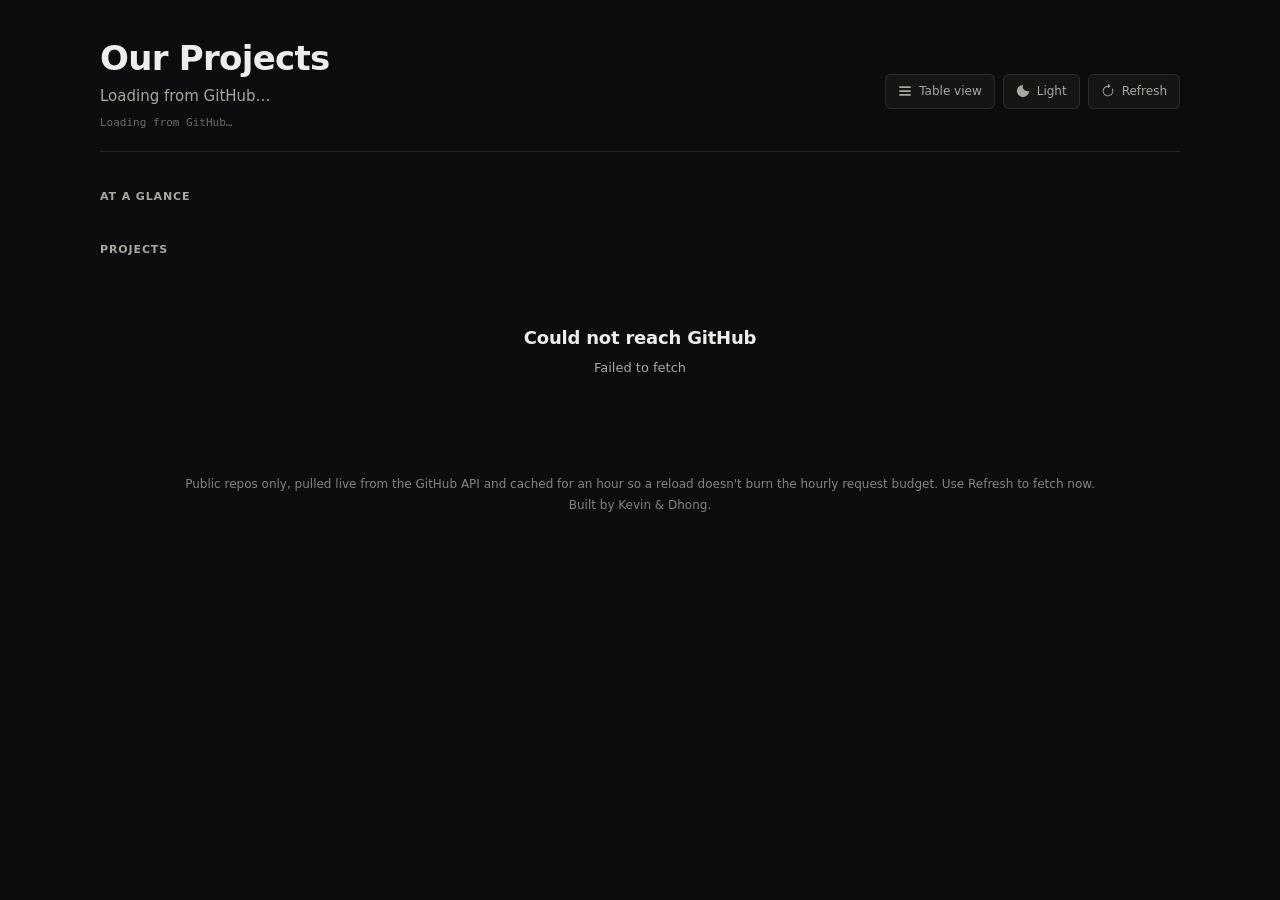
==== index.html @ b4f54a97 "Add an Install button, and the worker it needs to work The button is the feature; the service worker" ====
<!DOCTYPE html>
<html lang="en" data-theme="dark">
<head>
<meta charset="utf-8">
<meta name="viewport" content="width=device-width, initial-scale=1">
<title>Our Projects</title>
<link rel="stylesheet" href="styles.css">
<!-- Installable as an app. All paths are relative so this works from the
     GitHub Pages subpath and from file:// alike. -->
<link rel="manifest" href="manifest.json">
<link rel="icon" href="icons/icon.svg" type="image/svg+xml">
<link rel="icon" href="icons/favicon-32.png" sizes="32x32">
<link rel="apple-touch-icon" href="icons/apple-touch-icon.png">
<meta name="theme-color" content="#131820">
<script>
  // Applied before first paint so the saved theme never flashes.
  try {
    var savedTheme = localStorage.getItem("dashboard.theme.v1");
    if (savedTheme === "light" || savedTheme === "dark") {
      document.documentElement.setAttribute("data-theme", savedTheme);
    }
  } catch (e) {}
</script>
</head>
<body>
<div class="wrap">

  <header class="hero">
    <div class="hero-inner">
      <div>
        <h1>Our Projects</h1>
        <p class="sub" id="subtitle">Loading from GitHub&hellip;</p>
      </div>
      <div class="hero-actions">
        <button class="btn" id="viewToggle" type="button" aria-pressed="false">
          <svg viewBox="0 0 16 16" fill="currentColor" aria-hidden="true"><path d="M1.5 2.5h13v2h-13zM1.5 7h13v2h-13zM1.5 11.5h13v2h-13z"/></svg>
          <span id="viewLabel">Table view</span>
        </button>
        <button class="btn" id="themeToggle" type="button">
          <svg viewBox="0 0 16 16" fill="currentColor" aria-hidden="true"><path d="M8 1a7 7 0 1 0 7 7 5.5 5.5 0 0 1-7-7z"/></svg>
          <span id="themeLabel">Light</span>
        </button>
        <button class="btn" id="refresh" type="button" title="Discard the cache and fetch fresh data">
          <svg viewBox="0 0 16 16" fill="currentColor" aria-hidden="true">
            <path d="M8 3a5 5 0 1 0 4.546 2.914.5.5 0 0 1 .908-.417A6 6 0 1 1 8 2z"/>
            <path d="M8 4.466V.534a.25.25 0 0 1 .41-.192l2.36 1.966c.12.1.12.284 0 .384L8.41 4.658A.25.25 0 0 1 8 4.466z"/>
          </svg>
          <span id="refreshLabel">Refresh</span>
        </button>
        <!-- Hidden until beforeinstallprompt fires, which only happens when a
             service worker is registered and the app is not already installed.
             So it stays invisible on iOS, in Firefox, and inside the installed
             app itself, rather than offering an install that cannot happen. -->
        <button class="btn" id="install" type="button" hidden
                title="Install this dashboard as an app">
          <svg viewBox="0 0 16 16" fill="currentColor" aria-hidden="true">
            <path d="M8 1.5a.5.5 0 0 1 .5.5v6.79l2.15-2.14a.5.5 0 0 1 .7.7l-3 3a.5.5 0 0 1-.7 0l-3-3a.5.5 0 1 1 .7-.7L7.5 8.79V2a.5.5 0 0 1 .5-.5z"/>
            <path d="M2.5 10a.5.5 0 0 1 .5.5v2h10v-2a.5.5 0 0 1 1 0v2a1 1 0 0 1-1 1H3a1 1 0 0 1-1-1v-2a.5.5 0 0 1 .5-.5z"/>
          </svg>
          <span>Install</span>
        </button>
      </div>
    </div>
    <p class="hero-metrics" id="heroMetrics" hidden></p>
    <!-- Own element on purpose: renderStats() overwrites #heroMetrics wholesale
         on every re-render, so anything appended there gets clobbered. -->
    <p class="hero-meter" id="meter" hidden></p>
  </header>

  <section id="peopleSection" hidden>
    <div class="sec-head"><h2>Who we are</h2></div>
    <div class="people-grid" id="peopleGrid"></div>
  </section>

  <section id="statsSection">
    <div class="sec-head"><h2>At a glance</h2></div>
    <div class="stats divided" id="stats"></div>
  </section>

  <section id="langSection" hidden>
    <div class="sec-head">
      <h2>Languages we use</h2>
      <span class="hint">by number of repos</span>
    </div>
    <div class="panel">
      <div class="langbar" id="langbar" role="img" aria-label="Language distribution"></div>
      <div class="legend" id="langlegend"></div>
    </div>
  </section>

  <section id="activitySection" hidden>
    <div class="sec-head">
      <h2>Recent activity</h2>
      <span class="hint" id="activityHint"></span>
    </div>
    <div class="panel"><ul class="feed" id="feed"></ul></div>
  </section>

  <section id="projectsSection">
    <div class="sec-head">
      <h2>Projects</h2>
      <span class="hint" id="resultCount"></span>
    </div>

    <div class="controls" id="controls" hidden>
      <div class="chips" id="chips" role="group" aria-label="Filter projects by person"></div>
      <div class="grow">
        <label class="sr-only" for="sort">Sort projects</label>
        <select id="sort">
          <option value="updated">Newest first</option>
          <option value="stars">Most stars</option>
          <option value="name">Name A–Z</option>
        </select>
        <input id="search" type="search" placeholder="Search projects…  ( / )" aria-label="Search projects">
      </div>
    </div>

    <!-- Outside anything render() rewrites, so a deep-link message survives the
         re-render markCollaborations() triggers a second after load. -->
    <p class="notice" id="notice" hidden></p>

    <div id="cards" class="grid"></div>
    <div id="tableWrap" hidden></div>
    <div id="state"></div>
    <p class="sr-only" id="live" role="status" aria-live="polite"></p>
  </section>

  <p class="note">
    Public repos only, pulled live from the GitHub API and cached for an hour
    so a reload doesn't burn the hourly request budget. Use Refresh to fetch now.
    <br>Built by Kevin &amp; Dhong.
  </p>
</div>

<dialog id="modal" aria-labelledby="modalTitle">
  <div class="modal-card">
    <div class="modal-head">
      <div>
        <h2 id="modalTitle"></h2>
        <p class="modal-sub" id="modalSub"></p>
      </div>
      <button class="modal-close" id="modalClose" type="button" aria-label="Close project details">&#10005;</button>
    </div>
    <div class="modal-body" id="modalBody"></div>
    <div class="modal-foot">
      <a class="btn" id="modalLink" href="#" target="_blank" rel="noopener">
        Open on GitHub
        <svg viewBox="0 0 16 16" fill="currentColor" aria-hidden="true"><path d="M6 2h8v8h-2V5.4L5.4 12 4 10.6 10.6 4H6z"/></svg>
      </a>
    </div>
  </div>
</dialog>

<script src="js/util.js"></script>
<script src="js/markdown.js"></script>
<script>
(function () {
  "use strict";

  // ── Edit this list to add or remove people ────────────────────────────
  var USERS = ["growtopia8911-star", "utexasdhong"];
  var NICKNAMES = { "growtopia8911-star": "Kevin", "utexasdhong": "Dhong" };
  // ──────────────────────────────────────────────────────────────────────

  // Budget knobs. GitHub allows 60 unauthenticated requests per hour per IP,
  // so every optional fetch is capped and cached.
  var CONTRIB_LIMIT = 10;   // repos we check for "built together"
  var ACTIVITY_REPOS = 8;   // repos we pull commits from for the feed
  var ACTIVITY_PER_REPO = 5;
  var FEED_LIMIT    = 15;   // commits shown in the activity feed
  var POOL_SIZE     = 3;    // concurrent requests

  // "Working on it right now" is inferred from how recently someone pushed —
  // there is no presence API to ask, and no backend to run one. A push inside
  // ACTIVE_WINDOW means they're probably still at their desk in that repo.
  // The window is deliberately wide: people push in bursts, not continuously.
  var ACTIVE_WINDOW = 30 * 60 * 1000;
  // Relative times re-render on this interval. It is pure clock arithmetic
  // against timestamps already in memory — it never refetches, so it costs
  // nothing against the 60/hour budget.
  var TICK_MS       = 60 * 1000;
  // One cold load costs ~22 of the 60 requests allowed per hour, so the cache
  // window is deliberately long: without it, three page opens exhaust the
  // budget. The Refresh button is the escape hatch when data must be current.
  var TTL           = 60 * 60 * 1000;
  var TTL_README    = 60 * 60 * 1000;
  // Commits are the exception to the hour: presence is computed from them, so
  // caching them for longer than ACTIVE_WINDOW hides a push for its whole
  // "working on it" window and the badge never appears. Must stay well under
  // ACTIVE_WINDOW. Costs ACTIVITY_REPOS requests on a reload past this age,
  // not the ~22 of a cold load, because everything else is still cached.
  var TTL_ACTIVITY  = 5 * 60 * 1000;

  var SERIES = ["--s1","--s2","--s3","--s4","--s5","--s6","--s7","--s8"];
  var PIN_KEY = "dashboard.pins.v1";
  var THEME_KEY = "dashboard.theme.v1";
  var CACHE_PREFIX = "ghcache:";
  // Deliberately outside the ghcache: namespace. Refresh deletes every ghcache:
  // key, and the budget reading is exactly what you still want to see after a
  // refresh that hit the wall.
  var RATE_KEY = "dashboard.rate.v1";
  // Writes to the URL are debounced: the search box fires per keystroke, and
  // Safari throws once a page changes history state more than 100 times in 30s.
  var URL_DEBOUNCE = 300;

  var repos = [];
  var activity = [];        // recent commits, newest first — feeds both the feed and presence
  var profiles = {};
  var contributorsCache = {};
  var langColors = {};      // language name -> SERIES var, filled by renderLanguages
  var pins = loadPins();
  var activeFilter = "all";
  var sortMode = "updated";
  var query = "";
  var tableMode = false;
  var rateLimited = false;
  // Second filter axis, independent of activeFilter so "Dhong's Python repos"
  // is expressible: null, or {k:"lang"|"topic", v:"Python"}.
  var activeTag = null;
  var rate = loadRate();    // {limit, remaining, reset, at} off the last response we saw
  var restoring = false;    // true while the URL is being applied, so we don't echo it back
  var pendingRepo = null;   // deep-linked repo, opened once repos actually land
  var openFull = null;      // full_name of the repo the modal is showing, or null

  var $ = function (id) { return document.getElementById(id); };

  function nick(login) { return NICKNAMES[login] || login; }

  function num(n) { return (n || 0).toLocaleString(); }

  function ago(iso) {
    var t = new Date(iso).getTime();
    if (!t) return "—";
    var diff = (Date.now() - t) / 1000;
    if (diff < 60) return "just now";
    if (diff < 3600) return Math.max(1, Math.round(diff / 60)) + "m ago";
    if (diff < 86400) return Math.round(diff / 3600) + "h ago";
    if (diff < 2592000) return Math.round(diff / 86400) + "d ago";
    if (diff < 31536000) return Math.round(diff / 2592000) + "mo ago";
    return Math.round(diff / 31536000) + "y ago";
  }

  function years(iso) {
    var t = new Date(iso).getTime();
    if (!t) return "—";
    var y = (Date.now() - t) / 31536000000;
    if (y < 1) return Math.max(1, Math.round(y * 12)) + " mo";
    return (y < 10 ? Math.round(y * 10) / 10 : Math.round(y)) + " yr";
  }

  // ── storage ───────────────────────────────────────────────────────────
  function loadPins() {
    try {
      var v = JSON.parse(localStorage.getItem(PIN_KEY) || "[]");
      return Array.isArray(v) ? v : [];
    } catch (e) { return []; }
  }
  function savePins() {
    try { localStorage.setItem(PIN_KEY, JSON.stringify(pins)); } catch (e) {}
  }
  function isPinned(full) { return pins.indexOf(full) !== -1; }

  function loadRate() {
    try {
      var v = JSON.parse(localStorage.getItem(RATE_KEY) || "null");
      return (v && typeof v.limit === "number") ? v : null;
    } catch (e) { return null; }
  }
  function saveRate() {
    try { localStorage.setItem(RATE_KEY, JSON.stringify(rate)); } catch (e) {}
  }

  // parseInt, not `||` — "0" is a truthy string but 0 is a falsy number, and
  // "0 requests left" is the one reading that matters most.
  function intOr(v, fallback) {
    if (v === null || v === undefined || v === "") return fallback;
    var n = parseInt(v, 10);
    return isNaN(n) ? fallback : n;
  }

  function reposURL(u) {
    return "https://api.github.com/users/" + u + "/repos?sort=updated&per_page=100&type=owner";
  }

  // Read-only on purpose. cacheGet DELETES anything past its TTL, so reading
  // the age through it would evict the entry as a side effect of displaying it.
  function cacheStamp(url) {
    try {
      var raw = localStorage.getItem(CACHE_PREFIX + url);
      if (!raw) return null;
      var t = JSON.parse(raw).t;
      return typeof t === "number" ? t : null;
    } catch (e) { return null; }
  }

  // The oldest of the per-user repo lists. Every cached URL has its own
  // timestamp and its own TTL, so one number is always a simplification —
  // the oldest is the honest one, since the page is only as fresh as its
  // stalest half.
  function oldestStamp() {
    var out = null;
    USERS.forEach(function (u) {
      var t = cacheStamp(reposURL(u));
      if (t === null) return;
      if (out === null || t < out) out = t;
    });
    return out;
  }

  function cacheGet(url, ttl) {
    try {
      var raw = localStorage.getItem(CACHE_PREFIX + url);
      if (!raw) return undefined;
      var o = JSON.parse(raw);
      if (Date.now() - o.t > ttl) { localStorage.removeItem(CACHE_PREFIX + url); return undefined; }
      return o.v;
    } catch (e) { return undefined; }
  }
  function cacheSet(url, v) {
    var s;
    try { s = JSON.stringify({ t: Date.now(), v: v }); } catch (e) { return; }
    if (s.length > 1500000) return;          // don't blow the localStorage quota
    try {
      localStorage.setItem(CACHE_PREFIX + url, s);
    } catch (e) {
      try {                                   // full? drop our own keys and retry once
        Object.keys(localStorage).forEach(function (k) {
          if (k.indexOf(CACHE_PREFIX) === 0) localStorage.removeItem(k);
        });
        localStorage.setItem(CACHE_PREFIX + url, s);
      } catch (e2) {}
    }
  }

  // ── shareable URL ─────────────────────────────────────────────────────
  // Everything lives in the hash, never the query string. A file:// document
  // has an opaque origin, and history.replaceState with a URL throws
  // SecurityError there; a fragment is the one part of the URL that can always
  // be rewritten, over file:// and over the Pages subpath alike.
  //
  //   #who=utexasdhong&lang=Python&sort=stars&q=wordle&view=table&repo=owner/name
  //
  // Pins are deliberately absent: they are per-device localStorage, so sharing
  // them would send a link that means something different to whoever opens it.

  function readURL() {
    var out = {};
    var h = String(location.hash || "").replace(/^#/, "");
    if (!h) return out;
    h.split("&").forEach(function (pair) {
      if (!pair) return;
      var i = pair.indexOf("=");
      var k = i === -1 ? pair : pair.slice(0, i);
      var v = i === -1 ? "" : pair.slice(i + 1);
      // A hand-edited URL can carry a malformed escape, and decodeURIComponent
      // throws on those. Drop the key rather than keeping the raw text: a
      // half-typed "%E0%A4" is not a search anyone meant to run.
      try { out[k] = decodeURIComponent(v.replace(/\+/g, " ")); } catch (e) {}
    });
    return out;
  }

  // "/" is legal and unambiguous inside a fragment — the separator here is "&"
  // — so a repo link stays readable instead of shipping %2F to whoever opens it.
  function enc(s) { return encodeURIComponent(s).replace(/%2F/g, "/"); }

  function setHash(body) {
    var target = body ? "#" + body : "";
    try {
      history.replaceState(null, "", target || (location.pathname + location.search));
      return;
    } catch (e) {}
    // file://, or Safari past its 100-changes-per-30s cap. A fragment
    // navigation is same-document, so this never reloads the page.
    try { location.replace(target || "#"); } catch (e2) {}
  }

  function writeURL() {
    urlTimer = null;
    var parts = [];
    if (activeFilter !== "all") parts.push("who=" + enc(activeFilter));
    if (activeTag) parts.push((activeTag.k === "lang" ? "lang=" : "topic=") + enc(activeTag.v));
    if (sortMode !== "updated") parts.push("sort=" + enc(sortMode));
    if (query.trim()) parts.push("q=" + enc(query.trim()));
    if (tableMode) parts.push("view=table");
    // esc() is HTML escaping, not URL escaping — it would leave the slash in
    // "owner/name" and any & or = untouched. This is the URL side of the fence.
    if (openFull) parts.push("repo=" + enc(openFull));
    setHash(parts.join("&"));
  }

  var urlTimer = null;
  function scheduleURL() {
    if (restoring) return;
    if (urlTimer) clearTimeout(urlTimer);
    urlTimer = setTimeout(writeURL, URL_DEBOUNCE);
  }

  // Runs once, before load(). Nothing else in the page ever writes the control
  // values back from state, so a restored URL would otherwise leave the sort
  // dropdown and search box showing something the grid disagrees with.
  function applyURL() {
    var u = readURL();
    restoring = true;

    if (u.who) activeFilter = u.who;
    if (u.lang) activeTag = { k: "lang", v: u.lang };
    else if (u.topic) activeTag = { k: "topic", v: u.topic.toLowerCase() };
    if (u.sort === "stars" || u.sort === "name" || u.sort === "updated") sortMode = u.sort;
    if (u.q) query = u.q;
    if (u.view === "table") tableMode = true;
    if (u.repo) pendingRepo = u.repo;

    $("sort").value = sortMode;
    $("search").value = query;
    $("viewToggle").setAttribute("aria-pressed", String(tableMode));
    $("viewLabel").textContent = tableMode ? "Card view" : "Table view";

    restoring = false;
  }

  // ── network ───────────────────────────────────────────────────────────
  function rateErr() { var e = new Error("ratelimit"); e.code = "ratelimit"; return e; }

  // The budget is free to read: GitHub lists X-RateLimit-* in
  // Access-Control-Expose-Headers on every api.github.com response, including
  // the 403 that tells you you're out, and Access-Control-Allow-Origin is *,
  // so it works from file:// too. Asking /rate_limit instead would be a whole
  // extra request to learn something already in our hands.
  function noteRate(r) {
    var lim = intOr(r.headers.get("x-ratelimit-limit"), null);
    var rem = intOr(r.headers.get("x-ratelimit-remaining"), null);
    var res = intOr(r.headers.get("x-ratelimit-reset"), null);
    if (lim === null || rem === null) return;
    // reset is UNIX SECONDS. Treating it as ms yields a countdown in the
    // millions of minutes — it renders fine and passes every syntax check.
    rate = { limit: lim, remaining: rem, reset: res === null ? null : res * 1000, at: Date.now() };
    saveRate();
    renderMeter();
  }

  function getJSON(url, opts) {
    opts = opts || {};
    var ttl = opts.ttl || TTL;
    var hit = cacheGet(url, ttl);
    if (hit !== undefined) return Promise.resolve(hit);
    // Once we're throttled, stop spending requests on the optional extras.
    if (rateLimited && opts.optional) return Promise.reject(rateErr());

    return fetch(url, { headers: { "Accept": "application/vnd.github+json" } })
      .then(function (r) {
        // Before the throw, not after: the 403 is the response carrying
        // "remaining: 0" and the real reset time, and it is exactly the moment
        // the reader wants a number.
        noteRate(r);
        if (r.status === 403 || r.status === 429) { rateLimited = true; throw rateErr(); }
        if (r.status === 404) {
          var e404 = new Error("notfound"); e404.code = "notfound"; e404.url = url; throw e404;
        }
        // 204: repo with no contributor data. 409: empty repo, no commits yet.
        // Both are "nothing here", and caching that saves a request on refresh.
        if (r.status === 204 || r.status === 409) return [];
        if (!r.ok) throw new Error("HTTP " + r.status);
        return r.json();
      })
      .then(function (v) { cacheSet(url, v); return v; });
  }

  // raw.githubusercontent.com is not part of the API rate limit, so READMEs
  // are effectively free when the file is where we expect it.
  function getText(url, ttl) {
    var hit = cacheGet(url, ttl);
    if (hit !== undefined) return Promise.resolve(hit);
    return fetch(url).then(function (r) {
      if (!r.ok) throw new Error("HTTP " + r.status);
      return r.text();
    }).then(function (v) { cacheSet(url, v); return v; });
  }

  function pool(items, worker, limit) {
    return new Promise(function (resolve) {
      var results = new Array(items.length), i = 0, active = 0, done = 0;
      if (!items.length) return resolve(results);
      function pump() {
        while (active < limit && i < items.length) {
          (function (idx) {
            active++;
            Promise.resolve().then(function () { return worker(items[idx], idx); })
              .then(function (v) { results[idx] = v; }, function () { results[idx] = null; })
              .then(function () {
                active--; done++;
                if (done === items.length) resolve(results); else pump();
              });
          })(i++);
        }
      }
      pump();
    });
  }

  // ── load ──────────────────────────────────────────────────────────────
  function load() {
    $("cards").innerHTML = new Array(6).fill('<div class="skeleton"></div>').join("");
    $("stats").innerHTML = new Array(4).fill('<div class="skeleton"></div>').join("");
    // The skeletons live in #cards, which render() hides in table mode. A
    // shared #view=table link, and every Refresh taken from the table, would
    // otherwise load against a blank page.
    $("cards").hidden = false;
    $("tableWrap").hidden = true;
    renderMeter();

    var jobs = USERS.map(function (u) {
      return Promise.all([
        getJSON("https://api.github.com/users/" + u),
        getJSON(reposURL(u))
      ]).then(function (res) {
        profiles[u] = res[0];
        return (res[1] || []).map(function (r) { r._owner = u; return r; });
      });
    });

    // Returned so the Refresh button can re-enable itself once this settles.
    return Promise.all(jobs)
      .then(function (lists) {
        repos = [].concat.apply([], lists);
        renderPeople();
        renderMeter();
        if (!repos.length) { $("stats").innerHTML = ""; return showEmpty(); }
        renderStats();
        renderLanguages();
        renderChips();
        render();
        // openRepo() reads the `repos` array, so a deep link can only be
        // honoured here — anywhere earlier and it is a silent no-op.
        if (pendingRepo) {
          var want = pendingRepo;
          pendingRepo = null;
          // Guarded: this runs inside load()'s promise chain, so anything that
          // throws in here would otherwise be caught by .catch(showError) and
          // replace the whole page with "Could not reach GitHub" — a bad link
          // must not be able to look like a network failure.
          try { openRepo(want); } catch (e) {
            showNotice('Could not open <b>' + esc(want) + '</b> from that link.');
          }
        }
        // Extras run after first paint so the page is never blocked on them.
        loadActivity();
        markCollaborations();
      })
      .catch(showError);
  }

  // ── who worked together ───────────────────────────────────────────────
  // A repo counts as shared when someone else in USERS shows up in its
  // contributor list. Capped at CONTRIB_LIMIT most-recent repos.
  function markCollaborations() {
    if (USERS.length < 2) return;
    var queue = repos.slice()
      .sort(function (a, b) { return pushed(b) - pushed(a); })
      .slice(0, CONTRIB_LIMIT);
    var changed = false;

    pool(queue, function (repo) {
      return fetchContributors(repo.full_name).then(function (list) {
        var logins = (list || []).map(function (c) { return (c.login || "").toLowerCase(); });
        var others = USERS.filter(function (u) {
          return u.toLowerCase() !== repo._owner.toLowerCase()
            && logins.indexOf(u.toLowerCase()) !== -1;
        });
        if (others.length) { repo._together = [repo._owner].concat(others); changed = true; }
      }).catch(function () {});
    }, POOL_SIZE).then(function () {
      if (changed) { renderChips(); render(); }
    });
  }

  function fetchContributors(full) {
    if (contributorsCache[full]) return Promise.resolve(contributorsCache[full]);
    return getJSON("https://api.github.com/repos/" + full + "/contributors?per_page=20",
                   { optional: true })
      .then(function (list) { contributorsCache[full] = list || []; return contributorsCache[full]; });
  }

  // ── activity feed ─────────────────────────────────────────────────────
  // /users/:u/events/public looks cheaper (one call per person), but GitHub
  // serves a trimmed PushEvent payload for these accounts — ref/head/before
  // with no commits array — so it can't supply commit messages at all.
  // /repos/:full/commits does, and we cap it to the most recently pushed repos.
  function loadActivity() {
    var targets = repos.slice()
      .sort(function (a, b) { return pushed(b) - pushed(a); })
      .slice(0, ACTIVITY_REPOS);

    pool(targets, function (repo) {
      return getJSON("https://api.github.com/repos/" + repo.full_name +
                     "/commits?per_page=" + ACTIVITY_PER_REPO,
                     { optional: true, ttl: TTL_ACTIVITY })
        .then(function (list) { return { repo: repo, commits: list || [] }; })
        .catch(function () { return { repo: repo, commits: [] }; });
    }, POOL_SIZE).then(function (results) {
      var feed = [];
      (results || []).filter(Boolean).forEach(function (res) {
        (res.commits || []).forEach(function (c) {
          var detail = c.commit || {};
          var who = detail.author || {};
          feed.push({
            login: (c.author && c.author.login) || "",
            name: c.author && c.author.login ? nick(c.author.login) : (who.name || "unknown"),
            avatar: (c.author && c.author.avatar_url) ||
                    (profiles[res.repo._owner] || {}).avatar_url || "",
            repo: res.repo.full_name,
            url: c.html_url || res.repo.html_url,
            message: String(detail.message || "").split("\n")[0],
            at: who.date || (detail.committer || {}).date
          });
        });
      });

      feed.sort(function (a, b) { return new Date(b.at) - new Date(a.at); });
      activity = feed;
      renderActivity(feed.slice(0, FEED_LIMIT));
      renderPresence();
    });
  }

  // ── who's working right now ───────────────────────────────────────────
  // Their most recent commit, if it landed inside ACTIVE_WINDOW. `activity`
  // is sorted newest-first, so the first entry matching a login is their
  // latest — if that one is already too old, nothing older can qualify.
  // Commits GitHub can't attribute to an account have no login and are
  // skipped; there is no way to tell who pushed them.
  function activeNow(login) {
    if (!login) return null;
    for (var i = 0; i < activity.length; i++) {
      var c = activity[i];
      if (c.login !== login) continue;
      var t = new Date(c.at).getTime();
      if (!t) return null;
      return (Date.now() - t <= ACTIVE_WINDOW) ? c : null;
    }
    return null;
  }

  function renderPresence() {
    var slots = document.querySelectorAll("[data-live-for]");
    for (var i = 0; i < slots.length; i++) {
      var el = slots[i];
      var c = activeNow(el.getAttribute("data-live-for"));
      if (!c) { el.innerHTML = ""; el.hidden = true; continue; }
      el.innerHTML =
        '<span class="live-dot" aria-hidden="true"></span>' +
        '<span class="live-what">Working on ' +
          '<a href="https://github.com/' + esc(c.repo) + '" target="_blank" rel="noopener">' +
            esc(c.repo.split("/").pop()) + '</a></span>' +
        '<time class="live-when" datetime="' + esc(c.at) + '" data-ago="' + esc(c.at) + '">' +
          esc(ago(c.at)) + '</time>';
      el.hidden = false;
    }
  }

  // Relative times go stale while the page sits open. Re-render them from the
  // timestamps already in memory, and re-check presence so someone who stops
  // pushing drops off on their own. No network involved.
  function tick() {
    renderPresence();
    renderMeter();
    var nodes = document.querySelectorAll("[data-ago]");
    for (var i = 0; i < nodes.length; i++) {
      nodes[i].textContent = ago(nodes[i].getAttribute("data-ago"));
    }
  }

  function renderActivity(list) {
    $("activitySection").hidden = false;
    if (!list.length) {
      $("feed").innerHTML = '<li class="act"><p class="muted-line">' +
        (rateLimited
          ? "Activity is unavailable right now — GitHub is rate-limiting anonymous requests."
          : "No commits found yet.") + '</p></li>';
      $("activityHint").textContent = "";
      return;
    }
    $("activityHint").textContent = "latest " + list.length + " commits";
    $("feed").innerHTML = list.map(function (c) {
      return '<li class="act">' +
        '<img class="act-av" src="' + esc(c.avatar || "") + '" alt="" loading="lazy">' +
        '<div class="act-body">' +
          '<p class="act-msg"><a href="' + esc(c.url) + '" target="_blank" rel="noopener">' +
            esc(c.message || "(no commit message)") + '</a></p>' +
          '<p class="act-meta"><b>' + esc(c.name) + '</b>' +
            '<span class="repo">' + esc(c.repo) + '</span>' +
            '<span class="when" data-ago="' + esc(c.at) + '">' + esc(ago(c.at)) + '</span></p>' +
        '</div></li>';
    }).join("");
  }

  // ── render pieces ─────────────────────────────────────────────────────
  function pushed(r) { return new Date(r.pushed_at || r.updated_at).getTime() || 0; }

  function renderPeople() {
    var cards = USERS.map(function (u) {
      var p = profiles[u] || {};
      return '<article class="person">' +
        '<img class="person-av" src="' + esc(p.avatar_url || "") + '" alt="' + esc(nick(u)) + '" loading="lazy">' +
        '<div class="person-body">' +
          '<h3 class="person-name">' + esc(nick(u)) + '</h3>' +
          '<a class="person-login" href="' + esc(p.html_url || ("https://github.com/" + u)) +
            '" target="_blank" rel="noopener">@' + esc(u) + '</a>' +
          '<div class="person-live" data-live-for="' + esc(u) + '" hidden></div>' +
          '<p class="person-bio">' + esc(p.bio || "No bio on GitHub yet.") + '</p>' +
          '<div class="person-stats">' +
            '<div><span class="n">' + num(p.public_repos) + '</span><span class="k">Repos</span></div>' +
            '<div><span class="n">' + num(p.followers) + '</span><span class="k">Followers</span></div>' +
            '<div><span class="n">' + esc(years(p.created_at)) + '</span><span class="k">On GitHub</span></div>' +
          '</div>' +
        '</div></article>';
    }).join("");

    $("peopleGrid").innerHTML = cards;
    $("peopleSection").hidden = false;
    $("subtitle").textContent =
      USERS.map(nick).join(" & ") + " — everything we've built, pulled live from GitHub.";
  }

  function renderStats() {
    var stars = repos.reduce(function (n, r) { return n + (r.stargazers_count || 0); }, 0);
    var langs = new Set(repos.map(function (r) { return r.language; }).filter(Boolean));
    var newest = repos.slice().sort(function (a, b) { return pushed(b) - pushed(a); })[0];

    var tiles = [
      { label: "Projects", value: repos.length, foot: USERS.map(function (u) {
          return nick(u) + " " + repos.filter(function (r) { return r._owner === u; }).length;
        }).join(" · ") },
      { label: "Languages", value: langs.size, foot: Array.from(langs).slice(0, 3).join(", ") || "—" },
      { label: "Stars", value: num(stars), foot: stars === 0 ? "early days" : "across all repos" },
      { label: "Last push", value: newest ? ago(newest.pushed_at || newest.updated_at) : "—",
        foot: newest ? newest.name : "" }
    ];

    $("stats").innerHTML = tiles.map(function (t) {
      return '<div class="tile"><div class="label">' + esc(t.label) + '</div>' +
             '<div class="value">' + esc(t.value) + '</div>' +
             '<div class="foot">' + esc(t.foot) + '</div></div>';
    }).join("");

    // Same totals, restated in the header — it earns the space the old
    // "Live from GitHub" badge was taking up.
    var bits = [repos.length + (repos.length === 1 ? " project" : " projects"),
                langs.size + (langs.size === 1 ? " language" : " languages")];
    if (stars) bits.push(num(stars) + (stars === 1 ? " star" : " stars"));
    if (newest) bits.push("updated " + ago(newest.pushed_at || newest.updated_at));
    $("heroMetrics").textContent = bits.join("  ·  ");
    $("heroMetrics").hidden = false;
  }

  // Free: the age comes from timestamps already sitting in localStorage, the
  // budget from headers already on responses we already made. Rate limiting is
  // this page's main failure mode and was previously invisible until it broke.
  function renderMeter() {
    var el = $("meter");
    if (!el) return;
    var bits = [];

    if (rateLimited) {
      bits.push("Rate-limited by GitHub");
    } else {
      var stamp = oldestStamp();
      if (stamp === null) bits.push(repos.length ? "Live from GitHub" : "Loading from GitHub…");
      else if (Date.now() - stamp < 60000) bits.push("Fresh from GitHub");
      else bits.push("Data from " + ago(new Date(stamp).toISOString()));
    }

    if (rate && typeof rate.limit === "number") {
      var line = rate.remaining + " of " + rate.limit + " requests left";
      if (rate.reset && rate.reset > Date.now()) {
        line += ", resets in " + Math.max(1, Math.round((rate.reset - Date.now()) / 60000)) + "m";
      }
      bits.push(line);
    }

    el.textContent = bits.join("  ·  ");
    el.hidden = false;
    // A cold load costs ~22 of the 60, so below that the next one cannot finish.
    el.classList.toggle("low", rateLimited ||
      !!(rate && typeof rate.remaining === "number" && rate.remaining < 22));
  }

  // #notice sits outside everything render() rewrites, so a deep-link message
  // survives the re-render markCollaborations() fires a second after load.
  function showNotice(html) {
    var el = $("notice");
    if (!el) return;
    el.innerHTML = html;
    el.hidden = false;
  }
  function hideNotice() {
    var el = $("notice");
    if (el) { el.innerHTML = ""; el.hidden = true; }
  }

  function renderLanguages() {
    var counts = {};
    repos.forEach(function (r) {
      if (r.language) counts[r.language] = (counts[r.language] || 0) + 1;
    });
    var entries = Object.keys(counts).map(function (k) { return [k, counts[k]]; })
      .sort(function (a, b) { return b[1] - a[1]; });
    if (!entries.length) return;

    if (entries.length > 8) {
      var rest = entries.slice(7).reduce(function (n, e) { return n + e[1]; }, 0);
      entries = entries.slice(0, 7).concat([["Other", rest]]);
    }
    var total = entries.reduce(function (n, e) { return n + e[1]; }, 0);

    // Remember the assignment so repo cards can tint their language dot to
    // match this legend. Languages folded into "Other" get no entry and fall
    // back to the muted dot colour in CSS.
    langColors = {};
    entries.forEach(function (e, i) {
      if (e[0] !== "Other") langColors[e[0]] = SERIES[i];
    });

    $("langbar").innerHTML = entries.map(function (e, i) {
      return '<span style="flex:' + e[1] + ';background:var(' + SERIES[i] + ')"></span>';
    }).join("");
    $("langbar").setAttribute("aria-label",
      "Language distribution: " + entries.map(function (e) { return e[0] + " " + e[1]; }).join(", "));

    // The legend carries the text labels, so colour is never the only cue.
    $("langlegend").innerHTML = entries.map(function (e, i) {
      var pct = Math.round(e[1] / total * 100);
      var inner = '<span class="dot" style="background:var(' + SERIES[i] + ')"></span><b>' +
                  esc(e[0]) + '</b> <span class="c">' + e[1] + ' · ' + pct + '%</span>';
      // "Other" is a bucket this function invents above, not a language any
      // repo can be filtered by.
      if (e[0] === "Other") return '<span class="legend-item">' + inner + '</span>';
      return '<button type="button" class="legend-item" data-lang="' + esc(e[0]) +
             '" aria-pressed="' + isTag("lang", e[0]) + '">' + inner + '</button>';
    }).join("");

    $("langSection").hidden = false;
  }

  function renderChips() {
    var defs = [{ key: "all", label: "All" }];
    USERS.forEach(function (u) { defs.push({ key: u, label: nick(u) }); });
    if (repos.some(function (r) { return r._together; })) {
      defs.push({ key: "together", label: "Built together" });
    }
    if (pins.length) defs.push({ key: "pinned", label: "Pinned" });
    // A shared link can name a chip the page has not built yet: "Built
    // together" only exists once markCollaborations() settles, a second after
    // load, and "Pinned" only on a device that has pins. Without this, the
    // reset below silently ate the link before it could ever be honoured.
    if (!defs.some(function (d) { return d.key === activeFilter; })) {
      if (activeFilter === "together") defs.push({ key: "together", label: "Built together" });
      else if (activeFilter === "pinned") defs.push({ key: "pinned", label: "Pinned" });
    }
    if (!defs.some(function (d) { return d.key === activeFilter; })) activeFilter = "all";

    $("chips").innerHTML = defs.map(function (d) {
      // Counts respect the active tag too, or a chip reading "Dhong 8" sits
      // above a grid showing 4 and looks broken.
      var n = repos.filter(function (r) {
        return matchesFilter(r, d.key) && matchesTag(r);
      }).length;
      return '<button class="chip" type="button" data-key="' + esc(d.key) + '" aria-pressed="' +
             (activeFilter === d.key) + '">' + esc(d.label) +
             ' <span class="count">' + n + '</span></button>';
    }).join("") + tagChip();

    $("controls").hidden = false;
  }

  // The second filter axis, shown as its own removable chip so it is obvious
  // that two filters are stacked rather than one having replaced the other.
  function tagChip() {
    if (!activeTag) return "";
    var swatch = activeTag.k === "lang"
      ? '<span class="lang-dot"' + langDot(activeTag.v) + '></span>'
      : '<span class="hash" aria-hidden="true">#</span>';
    return '<button class="chip tagchip" type="button" data-cleartag="1" aria-pressed="true">' +
      swatch + esc(activeTag.v) +
      ' <span class="x" aria-hidden="true">&#10005;</span>' +
      '<span class="sr-only"> — remove this filter</span></button>';
  }

  function matchesFilter(r, key) {
    if (key === "all") return true;
    if (key === "together") return !!r._together;
    if (key === "pinned") return isPinned(r.full_name);
    return r._owner === key;
  }

  // Independent of matchesFilter: the two compose, so "Dhong" + "Python" means
  // Dhong's Python repos rather than one filter cancelling the other.
  function matchesTag(r) {
    if (!activeTag) return true;
    var want = activeTag.v.toLowerCase();
    if (activeTag.k === "lang") return String(r.language || "").toLowerCase() === want;
    return (r.topics || []).some(function (t) { return String(t).toLowerCase() === want; });
  }

  function isTag(kind, value) {
    return !!(activeTag && activeTag.k === kind &&
              activeTag.v.toLowerCase() === String(value).toLowerCase());
  }

  function setTag(t) {
    activeTag = t;
    hideNotice();
    renderChips();
    renderLanguages();
    render();
    scheduleURL();
  }

  function visible() {
    var q = query.trim().toLowerCase();
    var list = repos.filter(function (r) {
      if (!matchesFilter(r, activeFilter)) return false;
      if (!matchesTag(r)) return false;
      if (!q) return true;
      return (r.name + " " + (r.description || "") + " " + (r.language || "") + " " +
              ((r.topics || []).join(" ")))
        .toLowerCase().indexOf(q) !== -1;
    });

    list.sort(function (a, b) {
      if (sortMode === "stars") {
        var d = (b.stargazers_count || 0) - (a.stargazers_count || 0);
        if (d) return d;
        return pushed(b) - pushed(a);
      }
      if (sortMode === "name") return a.name.localeCompare(b.name, undefined, { sensitivity: "base" });
      return pushed(b) - pushed(a);
    });

    // Pinned projects always float to the top, keeping their relative order.
    var pinned = list.filter(function (r) { return isPinned(r.full_name); });
    var rest = list.filter(function (r) { return !isPinned(r.full_name); });
    return pinned.concat(rest);
  }

  // A bookmark, not a star — the star belongs to the stargazer count, and one
  // glyph meaning two things is exactly what makes a UI look careless.
  var PIN_ON  = '<svg viewBox="0 0 16 16" fill="currentColor" aria-hidden="true"><path d="M4 2h8v12l-4-3.2L4 14z"/></svg>';
  var PIN_OFF = '<svg viewBox="0 0 16 16" fill="none" stroke="currentColor" stroke-width="1.4" stroke-linejoin="round" aria-hidden="true"><path d="M4.7 2.7h6.6v10.6L8 10.8l-3.3 2.5z"/></svg>';
  var GH_ICON = '<svg viewBox="0 0 16 16" fill="currentColor" aria-hidden="true"><path d="M6 2h8v8h-2V5.4L5.4 12 4 10.6 10.6 4H6z"/></svg>';
  var STAR_ICON = '<svg viewBox="0 0 16 16" fill="currentColor" aria-hidden="true"><path d="M8 1.3l2.05 4.15 4.58.67-3.31 3.23.78 4.56L8 11.76l-4.1 2.15.78-4.56L1.37 6.12l4.58-.67z"/></svg>';
  var FORK_ICON = '<svg viewBox="0 0 16 16" fill="none" stroke="currentColor" stroke-width="1.4" stroke-linecap="round" aria-hidden="true"><circle cx="4" cy="3.6" r="1.6"/><circle cx="12" cy="3.6" r="1.6"/><circle cx="8" cy="12.4" r="1.6"/><path d="M4 5.2v1.3a2 2 0 0 0 2 2h4a2 2 0 0 0 2-2V5.2M8 8.5v2.3"/></svg>';

  // hasOwnProperty, not a bare lookup: a language literally named "constructor"
  // would otherwise inherit a truthy value off Object.prototype.
  function langDot(lang) {
    var v = Object.prototype.hasOwnProperty.call(langColors, lang) ? langColors[lang] : null;
    return v ? ' style="background:var(' + v + ')"' : '';
  }

  function render() {
    var list = visible();
    $("state").innerHTML = "";
    $("resultCount").textContent =
      list.length + (list.length === 1 ? " project" : " projects") +
      (list.length !== repos.length ? " of " + repos.length : "");
    $("live").textContent = "Showing " + list.length + " of " + repos.length + " projects.";

    if (!list.length) {
      $("cards").innerHTML = "";
      $("tableWrap").innerHTML = "";
      // The tag can arrive from a hand-edited URL, so esc() it before echoing.
      var why = "No projects match that filter.";
      if (activeTag) {
        why = (activeTag.k === "lang" ? "No projects in " : "No projects tagged ") +
              esc(activeTag.v) + " match the rest of the filter.";
      }
      $("state").innerHTML = '<div class="state"><h3>Nothing here yet</h3>' +
        '<p>' + why + '</p></div>';
      return;
    }

    if (tableMode) {
      $("cards").hidden = true;
      $("tableWrap").hidden = false;
      $("tableWrap").innerHTML =
        '<div class="panel"><div class="table-scroll"><table><thead><tr>' +
        '<th>Project</th><th class="hide-sm">Owner</th><th>Language</th>' +
        '<th>Stars</th><th>Last push</th></tr></thead><tbody>' +
        list.map(function (r) {
          return '<tr><td class="name">' +
            (isPinned(r.full_name) ? '<span class="pinmark" aria-hidden="true">' + PIN_ON +
               '</span> <span class="sr-only">Pinned. </span>' : '') +
            '<a href="' + esc(r.html_url) + '" target="_blank" rel="noopener">' + esc(r.name) + '</a>' +
            (r._together ? ' <span class="badge together">Together</span>' : '') +
            '</td><td class="hide-sm">' + esc(nick(r._owner)) + '</td><td>' +
            esc(r.language || "—") + '</td><td>' + num(r.stargazers_count) + '</td><td>' +
            esc(ago(r.pushed_at || r.updated_at)) + '</td></tr>';
        }).join("") + '</tbody></table></div></div>';
      return;
    }

    $("cards").hidden = false;
    $("tableWrap").hidden = true;
    $("cards").innerHTML = list.map(function (r) {
      var pinnedNow = isPinned(r.full_name);
      var badge = r._together
        ? '<span class="badge together">Together</span>'
        : '<span class="badge">' + esc(nick(r._owner)) + '</span>';
      return '<article class="card' + (pinnedNow ? ' pinned' : '') + '">' +
        '<div class="card-head">' +
          '<h3 class="card-name"><button type="button" class="card-open" data-full="' +
            esc(r.full_name) + '">' + esc(r.name) + '</button></h3>' + badge +
        '</div>' +
        '<p class="card-desc">' + esc(r.description || "No description yet.") + '</p>' +
        '<ul class="card-meta">' +
          (r.language ? '<li><button type="button" class="lang-btn" data-lang="' +
             esc(r.language) + '" aria-pressed="' + isTag("lang", r.language) +
             '" title="Show only ' + esc(r.language) + ' projects">' +
             '<span class="lang-dot"' + langDot(r.language) + '></span>' +
             esc(r.language) + '</button></li>' : '') +
          (r.stargazers_count ? '<li>' + STAR_ICON + num(r.stargazers_count) +
             '<span class="sr-only"> stars</span></li>' : '') +
          (r.forks_count ? '<li>' + FORK_ICON + num(r.forks_count) +
             '<span class="sr-only"> forks</span></li>' : '') +
          '<li>' + esc(ago(r.pushed_at || r.updated_at)) + '</li>' +
        '</ul>' +
        '<div class="card-foot">' +
          '<button type="button" class="pin" data-pin="' + esc(r.full_name) + '" aria-pressed="' +
            pinnedNow + '">' + (pinnedNow ? PIN_ON : PIN_OFF) +
            (pinnedNow ? "Pinned" : "Pin") + '</button>' +
          '<a class="ghlink" href="' + esc(r.html_url) + '" target="_blank" rel="noopener">GitHub' +
            GH_ICON + '<span class="sr-only"> — opens in a new tab</span></a>' +
        '</div>' +
      '</article>';
    }).join("");
  }

  function showEmpty() {
    $("cards").innerHTML = "";
    $("state").innerHTML = '<div class="state"><h3>No public repos yet</h3>' +
      '<p>Once either of you pushes a public repo, it shows up here automatically.</p></div>';
  }

  function showError(err) {
    $("cards").innerHTML = "";
    $("stats").innerHTML = "";
    var msg;
    if (err && err.code === "ratelimit") {
      msg = '<h3>GitHub is rate-limiting us</h3><p>Anonymous requests are capped at 60 per hour ' +
            'per network. Wait a few minutes and refresh — nothing is broken.</p>';
    } else if (err && err.code === "notfound") {
      msg = '<h3>Username not found</h3><p>Check the spelling in the <code>USERS</code> list ' +
            'near the top of this file.</p>';
    } else {
      msg = '<h3>Could not reach GitHub</h3><p>' + esc(err && err.message ? err.message : "Unknown error") +
            '</p>';
    }
    $("state").innerHTML = '<div class="state">' + msg + '</div>';
  }

  // ── modal ─────────────────────────────────────────────────────────────
  var modal = $("modal");
  var lastTrigger = null;

  function openRepo(full) {
    var repo = repos.filter(function (r) { return r.full_name === full; })[0];
    if (!repo) {
      // Only reachable from a shared link. Returning silently meant a link to a
      // renamed or deleted repo simply did nothing, with nothing said.
      showNotice('Nothing here called <b>' + esc(full) + '</b> — it may have been renamed, ' +
                 'deleted, or made private since that link was shared.');
      return;
    }
    hideNotice();
    openFull = repo.full_name;

    $("modalTitle").textContent = repo.name;
    $("modalSub").textContent = [
      nick(repo._owner),
      repo.language || null,
      "updated " + ago(repo.pushed_at || repo.updated_at)
    ].filter(Boolean).join(" · ");
    $("modalLink").href = repo.html_url;

    var facts = [
      ["Stars", num(repo.stargazers_count)],
      ["Forks", num(repo.forks_count)],
      ["Open issues & PRs", num(repo.open_issues_count)],
      ["Watchers", num(repo.watchers_count)]
    ];

    $("modalBody").innerHTML =
      '<div class="modal-facts divided">' + facts.map(function (f) {
        return '<div class="fact"><div class="n">' + esc(f[1]) + '</div><div class="k">' + esc(f[0]) + '</div></div>';
      }).join("") + '</div>' +
      (repo.description ? '<div class="modal-sec"><h3>About</h3><p class="muted-line">' +
        esc(repo.description) + '</p></div>' : '') +
      '<div class="modal-sec"><h3>Topics</h3>' +
        ((repo.topics && repo.topics.length)
          ? '<ul class="topics">' + repo.topics.map(function (t) {
              return '<li><button type="button" class="topic-btn" data-topic="' + esc(t) +
                     '" aria-pressed="' + isTag("topic", t) + '">' + esc(t) + '</button></li>';
            }).join("") + '</ul>'
          : '<p class="muted-line">No topics yet. Add them under <b>About</b> on the repo ' +
            'page and they turn into filters here.</p>') +
      '</div>' +
      '<div class="modal-sec"><h3>Contributors</h3><div id="modalContribs"><p class="muted-line">Loading…</p></div></div>' +
      '<div class="modal-sec"><h3>Readme</h3><div class="readme" id="modalReadme"><p class="muted-line">Loading…</p></div></div>';

    if (!modal.open) {
      lastTrigger = document.activeElement;
      modal.showModal();
    }
    $("modalBody").scrollTop = 0;
    scheduleURL();

    loadContribs(repo);
    loadReadme(repo);
  }

  function loadContribs(repo) {
    fetchContributors(repo.full_name).then(function (list) {
      var box = $("modalContribs");
      if (!box) return;
      if (!list || !list.length) { box.innerHTML = '<p class="muted-line">No contributor data.</p>'; return; }
      box.innerHTML = '<ul class="contribs">' + list.slice(0, 12).map(function (c) {
        return '<li><a class="contrib" href="' + esc(c.html_url || "#") + '" target="_blank" rel="noopener">' +
          '<img src="' + esc(c.avatar_url || "") + '" alt="" loading="lazy">' +
          esc(c.login || "unknown") + ' <span class="c">' + num(c.contributions) + '</span></a></li>';
      }).join("") + '</ul>';
    }).catch(function () {
      var box = $("modalContribs");
      if (box) box.innerHTML = '<p class="muted-line">' +
        (rateLimited ? "Rate-limited — try again in a few minutes." : "Could not load contributors.") + '</p>';
    });
  }

  function loadReadme(repo) {
    // Try raw.githubusercontent first (no API budget), fall back to the API.
    getText(rawBase(repo) + "README.md", TTL_README)
      .catch(function () {
        return getJSON("https://api.github.com/repos/" + repo.full_name + "/readme",
                       { optional: true, ttl: TTL_README })
          .then(function (d) {
            if (!d || !d.content) throw new Error("empty");
            var bin = atob(String(d.content).replace(/\s/g, ""));
            var bytes = new Uint8Array(bin.length);
            for (var i = 0; i < bin.length; i++) bytes[i] = bin.charCodeAt(i);
            return new TextDecoder("utf-8").decode(bytes);
          });
      })
      .then(function (text) {
        var box = $("modalReadme");
        if (!box) return;
        box.innerHTML = text && text.trim()
          ? markdown(text, repo)
          : '<p class="muted-line">This repo has an empty readme.</p>';
      })
      .catch(function () {
        var box = $("modalReadme");
        if (box) box.innerHTML = '<p class="muted-line">' +
          (rateLimited ? "Rate-limited — try again in a few minutes."
                       : "No readme found for this project.") + '</p>';
      });
  }

  function closeModal() { if (modal.open) modal.close(); }

  $("modalClose").addEventListener("click", closeModal);
  // Backdrop clicks land on the <dialog> itself, not the card inside it.
  modal.addEventListener("click", function (e) { if (e.target === modal) closeModal(); });
  // The single funnel for every close path: the X button, a backdrop click, and
  // the native Esc that bypasses closeModal() entirely.
  modal.addEventListener("close", function () {
    openFull = null;
    scheduleURL();
    // A deep-linked modal has no trigger to return to — activeElement was
    // <body> at load, and focusing that is a no-op that only looks intentional.
    if (lastTrigger && lastTrigger !== document.body && document.contains(lastTrigger)) {
      lastTrigger.focus();
    }
    lastTrigger = null;
  });

  // ── controls ──────────────────────────────────────────────────────────
  $("cards").addEventListener("click", function (e) {
    var open = e.target.closest ? e.target.closest(".card-open") : null;
    if (open) { lastTrigger = open; return openRepo(open.dataset.full); }

    var lang = e.target.closest ? e.target.closest(".lang-btn") : null;
    if (lang) {
      return setTag(isTag("lang", lang.dataset.lang) ? null : { k: "lang", v: lang.dataset.lang });
    }

    var pin = e.target.closest ? e.target.closest(".pin") : null;
    if (pin) {
      var full = pin.dataset.pin;
      var at = pins.indexOf(full);
      if (at === -1) pins.push(full); else pins.splice(at, 1);
      savePins();
      renderChips();
      render();
      // The card jumps to the top of the grid, so move focus to its new button
      // without letting the browser scroll the page out from under the click.
      var again = $("cards").querySelector('.pin[data-pin="' + full.replace(/"/g, '\\"') + '"]');
      if (again) {
        try { again.focus({ preventScroll: true }); } catch (err) { again.focus(); }
      }
    }
  });

  // Delegated, and bound once. renderChips() replaces the whole chip row via
  // innerHTML on every call, so per-chip listeners would have to be re-bound
  // each time — and the tag chip is rebuilt on the same schedule.
  $("chips").addEventListener("click", function (e) {
    var btn = e.target.closest ? e.target.closest(".chip") : null;
    if (!btn) return;
    if (btn.dataset.cleartag) return setTag(null);
    activeFilter = btn.dataset.key;
    hideNotice();
    renderChips();
    render();
    scheduleURL();
  });

  $("langlegend").addEventListener("click", function (e) {
    var btn = e.target.closest ? e.target.closest("[data-lang]") : null;
    if (!btn) return;
    setTag(isTag("lang", btn.dataset.lang) ? null : { k: "lang", v: btn.dataset.lang });
  });

  // The modal body is rebuilt on every open, so this is delegated too.
  $("modalBody").addEventListener("click", function (e) {
    var btn = e.target.closest ? e.target.closest(".topic-btn") : null;
    if (!btn) return;
    var t = btn.dataset.topic;
    // Close first: filtering the grid is pointless while a dialog covers it.
    closeModal();
    setTag(isTag("topic", t) ? null : { k: "topic", v: t });
  });

  $("search").addEventListener("input", function (e) {
    query = e.target.value; render(); scheduleURL();
  });
  $("sort").addEventListener("change", function (e) {
    sortMode = e.target.value; render(); scheduleURL();
  });

  $("viewToggle").addEventListener("click", function () {
    tableMode = !tableMode;
    this.setAttribute("aria-pressed", String(tableMode));
    $("viewLabel").textContent = tableMode ? "Card view" : "Table view";
    render();
    scheduleURL();
  });

  // ── install ───────────────────────────────────────────────────────────
  // Registration is guarded on protocol, not just wrapped in a catch: workers
  // do not run over file:// at all, and opening index.html as a file has to
  // keep working. The path is relative so it resolves under the Pages subpath.
  if ("serviceWorker" in navigator && location.protocol !== "file:") {
    window.addEventListener("load", function () {
      navigator.serviceWorker.register("sw.js").catch(function () {});
    });
  }

  // True when the page is already running as an installed app, which is how
  // the button stays gone for someone who opens it from their home screen or
  // dock. navigator.standalone is the iOS-only spelling of the same thing.
  var installedApp = (window.matchMedia &&
                      window.matchMedia("(display-mode: standalone)").matches) ||
                     navigator.standalone === true;
  var installPrompt = null;

  window.addEventListener("beforeinstallprompt", function (e) {
    // Suppress Chrome's own bar and drive it from the button instead.
    e.preventDefault();
    if (installedApp) return;
    installPrompt = e;
    $("install").hidden = false;
  });

  $("install").addEventListener("click", function () {
    if (!installPrompt) return;
    installPrompt.prompt();
    installPrompt.userChoice["finally"](function () {
      // The event is single-use either way. If they dismiss it and become
      // eligible again, Chrome fires a fresh one and the button comes back.
      installPrompt = null;
      $("install").hidden = true;
    });
  });

  window.addEventListener("appinstalled", function () {
    installedApp = true;
    installPrompt = null;
    $("install").hidden = true;
  });

  // ── keyboard ──────────────────────────────────────────────────────────
  // Deliberately few, and all single keys with no modifier, so nothing here
  // can shadow a browser shortcut.
  document.addEventListener("keydown", function (e) {
    if (e.metaKey || e.ctrlKey || e.altKey || e.isComposing) return;
    var t = e.target;
    var typing = !!t && (t.tagName === "INPUT" || t.tagName === "TEXTAREA" ||
                         t.tagName === "SELECT" || t.isContentEditable);

    if (e.key === "Escape") {
      // Escape has three owners: <dialog>'s native handling, WebKit's
      // clear-on-Escape inside <input type="search">, and this. This listener
      // fires first and while modal.open is still true, so it must stand aside
      // for both of them rather than race.
      if (modal.open || typing) return;
      if (query) {
        query = "";
        $("search").value = "";
        render();
        scheduleURL();
        return;
      }
      if (activeTag) setTag(null);
      return;
    }

    if (typing || modal.open) return;

    // preventDefault, or the "/" lands in the box it just focused — and in
    // Firefox it would also open quick-find.
    if (e.key === "/") { e.preventDefault(); $("search").focus(); $("search").select(); return; }
    if (e.key === "t" || e.key === "T") { $("themeToggle").click(); return; }
    if (e.key === "v" || e.key === "V") { $("viewToggle").click(); return; }
  });

  $("themeToggle").addEventListener("click", function () {
    var nowLight = document.documentElement.getAttribute("data-theme") === "light";
    var next = nowLight ? "dark" : "light";
    document.documentElement.setAttribute("data-theme", next);
    $("themeLabel").textContent = nowLight ? "Light" : "Dark";
    try { localStorage.setItem(THEME_KEY, next); } catch (e) {}
  });

  // The cache window is an hour, so this is the only way to see new data
  // sooner. Drops just our own keys — pins and theme live in the same store.
  $("refresh").addEventListener("click", function () {
    var btn = this;
    try {
      Object.keys(localStorage).forEach(function (k) {
        if (k.indexOf(CACHE_PREFIX) === 0) localStorage.removeItem(k);
      });
    } catch (e) {}
    rateLimited = false;
    contributorsCache = {};
    langColors = {};
    activity = [];
    btn.disabled = true;
    $("refreshLabel").textContent = "Refreshing…";
    // load() catches its own errors, so this settles either way.
    load().then(function () {
      btn.disabled = false;
      $("refreshLabel").textContent = "Refresh";
    });
  });

  // Match the toggle label to the theme restored before paint.
  $("themeLabel").textContent =
    document.documentElement.getAttribute("data-theme") === "light" ? "Dark" : "Light";

  setInterval(tick, TICK_MS);

  // Before load(), so the very first render already reflects a shared link
  // rather than painting the default view and then jumping.
  applyURL();
  load();
})();
</script>
</body>
</html>
---- styles.css ----
/* Colour discipline: the UI chrome is greyscale end to end. The only chromatic
   values on the page are --s1..--s8, and they are reserved for language data.
   If you find yourself reaching for a hue to decorate something, don't. */
:root {
  color-scheme: dark;
  --page:           #0c0c0c;
  --surface:        #151514;
  --surface-2:      #1c1c1a;
  --surface-hover:  #1e1e1c;
  --ink:            #ededea;
  --ink-2:          #a8a7a0;
  --ink-muted:      #85837c;
  --border:         rgba(255,255,255,0.10);
  --border-strong:  rgba(255,255,255,0.20);
  /* Language series — data only, never chrome. */
  --s1:#3987e5; --s2:#d95926; --s3:#199e70; --s4:#c98500;
  --s5:#d55181; --s6:#5a9e30; --s7:#8a7fe0; --s8:#e66767;
  --shadow:         0 1px 2px rgba(0,0,0,.4), 0 8px 24px rgba(0,0,0,.30);
  --radius:         10px;
  --radius-sm:      6px;
  --mono:           ui-monospace, SFMono-Regular, Menlo, Consolas, monospace;
  --ease:           cubic-bezier(.22,.61,.36,1);
}
:root[data-theme="light"] {
  color-scheme: light;
  --page:           #fbfbfa;
  --surface:        #ffffff;
  --surface-2:      #f4f4f2;
  --surface-hover:  #f6f6f4;
  --ink:            #161614;
  --ink-2:          #55544f;
  --ink-muted:      #6e6d68;
  --border:         rgba(20,20,18,0.11);
  --border-strong:  rgba(20,20,18,0.22);
  --s1:#2a78d6; --s2:#c9501f; --s3:#1a8f65; --s4:#a86f00;
  --s5:#c4507a; --s6:#3f7d1c; --s7:#5b4bc4; --s8:#cf3f3e;
  --shadow:         0 1px 2px rgba(20,20,18,.06), 0 8px 24px rgba(20,20,18,.07);
}

* { box-sizing: border-box; }
html { -webkit-text-size-adjust: 100%; }
body {
  margin: 0;
  background: var(--page);
  color: var(--ink);
  font-family: system-ui, -apple-system, "Segoe UI", sans-serif;
  font-size: 13px;
  line-height: 1.55;
  -webkit-font-smoothing: antialiased;
  overflow-x: hidden;
}
.wrap { max-width: 1120px; margin: 0 auto; padding: 0 20px 80px; }

/* Focus is carried by ink, not a hue — the ring has to stay visible in both
   themes without reintroducing a decorative accent colour. */
:where(a, button, input, select, summary, [tabindex]):focus-visible {
  outline: 2px solid var(--ink);
  outline-offset: 2px;
  border-radius: var(--radius-sm);
}
.sr-only {
  position: absolute; width: 1px; height: 1px; padding: 0; margin: -1px;
  overflow: hidden; clip: rect(0 0 0 0); white-space: nowrap; border: 0;
}

/* ---------- hero ---------- */
.hero {
  padding: 40px 0 20px; margin-bottom: 4px;
  border-bottom: 1px solid var(--border);
}
.hero-inner { display: flex; gap: 20px; flex-wrap: wrap; align-items: flex-end; }
h1 {
  font-size: clamp(26px, 4vw, 34px); font-weight: 600; letter-spacing: -0.021em;
  line-height: 1.1; margin: 0;
}
.sub { color: var(--ink-2); font-size: 15px; margin: 8px 0 0; max-width: 54ch; }
.hero-actions { margin-left: auto; display: flex; align-items: center; gap: 8px; flex-wrap: wrap; }
/* Replaces the old decorative "live" pill: same reassurance, actual numbers. */
.hero-metrics {
  margin: 18px 0 0; font-family: var(--mono); font-size: 12px;
  color: var(--ink-muted); font-variant-numeric: tabular-nums;
  overflow-wrap: anywhere;
}
/* Cache age + the GitHub request budget. Rate limiting is this page's main
   failure mode and was previously invisible until it broke. Note the low state
   reaches for weight and brightness, not a warning hue — see the rule up top. */
.hero-meter {
  margin: 5px 0 0; font-family: var(--mono); font-size: 11px;
  color: var(--ink-muted); font-variant-numeric: tabular-nums;
  overflow-wrap: anywhere; opacity: .8;
}
.hero-meter.low { color: var(--ink-2); opacity: 1; font-weight: 500; }

.btn {
  background: var(--surface); color: var(--ink-2);
  border: 1px solid var(--border); border-radius: var(--radius-sm);
  padding: 7px 12px; font: inherit; font-size: 12px; font-weight: 500; cursor: pointer;
  display: inline-flex; align-items: center; gap: 7px; white-space: nowrap;
  transition: background .15s var(--ease), color .15s var(--ease), border-color .15s var(--ease);
}
.btn:hover { background: var(--surface-hover); color: var(--ink); border-color: var(--border-strong); }
.btn:active { transform: translateY(1px); }
.btn svg { width: 14px; height: 14px; flex: none; }

/* ---------- section furniture ---------- */
section { margin-top: 36px; }
.sec-head { display: flex; align-items: baseline; gap: 12px; flex-wrap: wrap; margin-bottom: 14px; }
.sec-head h2 {
  font-size: 11px; font-weight: 600; letter-spacing: 0.08em; text-transform: uppercase;
  color: var(--ink-2); margin: 0;
}
.sec-head .hint { font-size: 12px; color: var(--ink-muted); margin-left: auto; }

.panel {
  background: var(--surface); border: 1px solid var(--border);
  border-radius: var(--radius); padding: 18px;
}

/* A 1px grid gap over a border-coloured background draws the dividers, so
   wrapped rows stay correct without per-child border rules. */
.divided {
  display: grid; gap: 1px; background: var(--border);
  border: 1px solid var(--border); border-radius: var(--radius); overflow: hidden;
}
/* Cleared on error and empty before first paint — don't leave a hairline box. */
.divided:empty { display: none; }
/* Placeholders sit inside the strip, so the strip supplies the edges. */
.divided .skeleton { border: 0; border-radius: 0; height: 76px; }

/* ---------- profile cards ---------- */
.people-grid { display: grid; grid-template-columns: repeat(auto-fit, minmax(min(290px,100%), 1fr)); gap: 12px; }
.person {
  background: var(--surface); border: 1px solid var(--border);
  border-radius: var(--radius); padding: 18px;
  display: flex; gap: 15px; align-items: flex-start;
  transition: border-color .15s var(--ease);
}
.person:hover { border-color: var(--border-strong); }
.person-av {
  width: 54px; height: 54px; border-radius: 50%; flex: none;
  background: var(--surface-2); border: 1px solid var(--border); object-fit: cover;
}
.person-body { min-width: 0; flex: 1; }
.person-name { font-size: 15px; font-weight: 600; letter-spacing: -0.012em; margin: 0; overflow-wrap: anywhere; }
.person-login {
  font-family: var(--mono); font-size: 12px; color: var(--ink-muted);
  text-decoration: none; overflow-wrap: anywhere;
}
.person-login:hover { color: var(--ink-2); text-decoration: underline; text-underline-offset: 2px; }
/* "Working on X" badge — only in the DOM while someone is actually active,
   so [hidden] has to beat the display:flex below. display:flex (not
   inline-flex) so it takes its own row under the login; fit-content keeps it
   hugging its text rather than stretching the card.
   Greyscale like the rest of the chrome: the redesign removed --good and the
   ping animation, so the dot is --ink on pulse rather than a green ping. */
.person-live {
  display: flex; width: fit-content; align-items: center; gap: 7px; margin-top: 9px;
  max-width: 100%; font-size: 12px; font-weight: 600; color: var(--ink-2);
  background: var(--surface-2); border: 1px solid var(--border);
  padding: 4px 10px; border-radius: var(--radius-sm);
}
.person-live[hidden] { display: none; }
.live-dot {
  width: 7px; height: 7px; border-radius: 2px; background: var(--ink); flex: none;
  animation: pulse 2.4s var(--ease) infinite;
}
.live-what { min-width: 0; overflow: hidden; text-overflow: ellipsis; white-space: nowrap; }
.live-what a { color: var(--ink); font-weight: 600; text-decoration: none; }
.live-what a:hover { text-decoration: underline; text-underline-offset: 2px; }
.live-when { font-family: var(--mono); color: var(--ink-muted); font-weight: 500; flex: none; }
.person-bio { font-size: 13px; color: var(--ink-2); margin: 8px 0 0; overflow-wrap: anywhere; }
.person-stats { display: flex; gap: 20px; flex-wrap: wrap; margin-top: 14px; }
.person-stats div { min-width: 0; }
.person-stats .n {
  font-family: var(--mono); font-size: 18px; font-weight: 600; letter-spacing: -0.01em;
  display: block; line-height: 1.2; font-variant-numeric: tabular-nums;
}
.person-stats .k {
  font-size: 11px; color: var(--ink-muted); text-transform: uppercase;
  letter-spacing: 0.07em; font-weight: 500;
}

/* ---------- stat strip ---------- */
.stats { grid-template-columns: repeat(auto-fit, minmax(min(152px,100%), 1fr)); }
.tile { background: var(--surface); padding: 14px 16px; }
.tile .label {
  font-size: 11px; color: var(--ink-muted); text-transform: uppercase;
  letter-spacing: 0.08em; font-weight: 500; margin-bottom: 6px;
}
.tile .value {
  font-family: var(--mono); font-size: 24px; font-weight: 600; letter-spacing: -0.02em;
  line-height: 1.1; font-variant-numeric: tabular-nums; overflow-wrap: anywhere;
}
.tile .foot { font-size: 12px; color: var(--ink-2); margin-top: 4px; overflow-wrap: anywhere; }

/* ---------- language bar ---------- */
.langbar { display: flex; gap: 2px; height: 10px; border-radius: 3px; overflow: hidden; }
.langbar span { display: block; min-width: 3px; }
.legend { display: flex; flex-wrap: wrap; gap: 8px 18px; margin-top: 14px; }
.legend-item { display: flex; align-items: center; gap: 7px; font-size: 12px; color: var(--ink-muted); }
.dot { width: 8px; height: 8px; border-radius: 2px; flex: none; }
.legend-item b { color: var(--ink); font-weight: 500; }
.legend-item .c { font-family: var(--mono); font-variant-numeric: tabular-nums; }
/* Every legend entry except the invented "Other" bucket is a button that
   filters the grid, so the button chrome has to be stripped back to the span
   it replaced and earn its affordance from hover alone. */
button.legend-item {
  background: none; border: 0; padding: 2px 6px; margin: -2px -6px;
  font: inherit; font-size: 12px; cursor: pointer; border-radius: var(--radius-sm);
  transition: background .15s var(--ease);
}
button.legend-item:hover { background: var(--surface-hover); }
button.legend-item:hover b { text-decoration: underline; text-underline-offset: 3px; }
button.legend-item[aria-pressed="true"] { background: var(--surface-2); }
button.legend-item[aria-pressed="true"] b { color: var(--ink); font-weight: 600; }

/* ---------- activity feed ---------- */
.feed { list-style: none; margin: 0; padding: 0; display: flex; flex-direction: column; }
.act { display: flex; gap: 12px; padding: 12px 0; border-top: 1px solid var(--border); min-width: 0; }
.act:first-child { border-top: 0; padding-top: 0; }
.act:last-child { padding-bottom: 0; }
.act-av {
  width: 26px; height: 26px; border-radius: 50%; flex: none;
  background: var(--surface-2); border: 1px solid var(--border);
}
.act-body { min-width: 0; flex: 1; }
.act-msg { margin: 0; font-size: 13px; overflow-wrap: anywhere; }
.act-msg a { color: var(--ink); text-decoration: none; }
.act-msg a:hover { text-decoration: underline; text-underline-offset: 3px; }
.act-meta { margin: 2px 0 0; font-size: 12px; color: var(--ink-muted); display: flex; flex-wrap: wrap; gap: 3px 8px; }
.act-meta b { color: var(--ink-2); font-weight: 500; }
.act-meta .repo {
  font-family: var(--mono); font-size: 11px;
  background: var(--surface-2); border: 1px solid var(--border);
  padding: 1px 6px; border-radius: var(--radius-sm); overflow-wrap: anywhere;
}
.act-meta .when { font-family: var(--mono); font-variant-numeric: tabular-nums; }

/* ---------- controls ---------- */
.controls { display: flex; gap: 10px; flex-wrap: wrap; align-items: center; margin-bottom: 14px; }
.chips { display: flex; gap: 6px; flex-wrap: wrap; }
.chip {
  background: var(--surface); border: 1px solid var(--border); color: var(--ink-2);
  padding: 6px 11px; border-radius: var(--radius-sm); font: inherit; font-size: 12px; font-weight: 500;
  cursor: pointer; display: inline-flex; align-items: center; gap: 7px;
  transition: background .15s var(--ease), color .15s var(--ease), border-color .15s var(--ease);
}
.chip:hover { background: var(--surface-hover); color: var(--ink); }
/* Inverting the chip is unambiguous on its own; no tick glyph needed. */
.chip[aria-pressed="true"] { background: var(--ink); color: var(--page); border-color: var(--ink); }
.chip .count { opacity: .6; font-family: var(--mono); font-variant-numeric: tabular-nums; }
/* The second filter axis. Kept visually distinct from the person chips so it
   reads as "and also this", not as another member of the same set. */
.tagchip { font-family: var(--mono); font-size: 11px; }
.tagchip .lang-dot { width: 7px; height: 7px; }
.tagchip .hash { opacity: .5; }
.tagchip .x { opacity: .55; font-size: 10px; margin-left: 1px; }
.tagchip:hover .x { opacity: 1; }
/* Deep-link failures and other one-off messages. Lives outside everything
   render() rewrites, so it survives the next re-render. */
.notice {
  margin: 0 0 14px; padding: 10px 13px; font-size: 12.5px; color: var(--ink-2);
  background: var(--surface); border: 1px solid var(--border);
  border-radius: var(--radius-sm);
}
.notice b { color: var(--ink); font-weight: 500; font-family: var(--mono); }
.grow { margin-left: auto; display: flex; gap: 8px; flex-wrap: wrap; align-items: center; }
#search, #sort {
  background: var(--surface); border: 1px solid var(--border);
  color: var(--ink); padding: 7px 11px; border-radius: var(--radius-sm);
  font: inherit; font-size: 13px;
  transition: border-color .15s var(--ease);
}
#search { min-width: 200px; flex: 1; }
#search::placeholder { color: var(--ink-muted); }
#search:hover, #sort:hover { border-color: var(--border-strong); }
#sort { cursor: pointer; }

/* ---------- repo cards ---------- */
.grid { display: grid; grid-template-columns: repeat(auto-fill, minmax(min(290px,100%), 1fr)); gap: 12px; }
.card {
  position: relative; background: var(--surface);
  border: 1px solid var(--border); border-radius: var(--radius);
  padding: 15px 16px 11px; display: flex; flex-direction: column; gap: 9px;
  min-width: 0;
  transition: border-color .15s var(--ease), background .15s var(--ease);
}
.card:hover { border-color: var(--border-strong); background: var(--surface-hover); }
.card:has(.card-open:focus-visible) { outline: 2px solid var(--ink); outline-offset: 2px; }
/* Pinned reads as an inset rule rather than a colour, so the greyscale holds. */
.card.pinned { border-color: var(--border-strong); box-shadow: inset 2px 0 0 var(--ink-2); }

.card-head { display: flex; align-items: flex-start; gap: 9px; min-width: 0; }
.card-name { margin: 0; font-size: 0; flex: 1; min-width: 0; }
.card-open {
  background: none; border: 0; padding: 0; margin: 0; cursor: pointer;
  font-family: var(--mono); font-size: 15px; font-weight: 600; letter-spacing: -0.012em;
  color: var(--ink); text-align: left; overflow-wrap: anywhere;
}
.card-open::after { content: ""; position: absolute; inset: 0; z-index: 1; border-radius: inherit; }
.card-open:focus-visible { outline: none; }
.badge {
  font-size: 11px; padding: 2px 7px; border-radius: var(--radius-sm); font-weight: 500;
  border: 1px solid var(--border); color: var(--ink-muted); white-space: nowrap; flex: none;
}
.badge.together { color: var(--ink-2); border-color: var(--border-strong); }
.card-desc { font-size: 13px; color: var(--ink-2); flex: 1; margin: 0; overflow-wrap: anywhere; }
.card-meta {
  display: flex; align-items: center; gap: 5px 13px; flex-wrap: wrap; list-style: none;
  margin: 0; padding: 0; font-size: 12px; color: var(--ink-muted);
  font-family: var(--mono); font-variant-numeric: tabular-nums;
}
.card-meta li { display: inline-flex; align-items: center; gap: 5px; min-width: 0; }
.card-meta svg { width: 12px; height: 12px; flex: none; opacity: .8; }
/* Filled in from the language series so a language means one colour everywhere. */
.lang-dot { width: 7px; height: 7px; border-radius: 50%; flex: none; background: var(--ink-muted); }
/* The language on a card filters the grid. Same visual weight as the plain
   text it replaced — the dot and the hover are the whole affordance. */
.lang-btn {
  background: none; border: 0; padding: 2px 5px; margin: -2px -5px;
  font: inherit; font-size: inherit; color: inherit; cursor: pointer;
  display: inline-flex; align-items: center; gap: 5px; min-width: 0;
  border-radius: var(--radius-sm); transition: background .15s var(--ease), color .15s var(--ease);
}
.lang-btn:hover { background: var(--surface-hover); color: var(--ink); }
.lang-btn[aria-pressed="true"] { background: var(--surface-2); color: var(--ink); font-weight: 500; }
.card-foot {
  position: relative; z-index: 2; display: flex; align-items: center; gap: 8px;
  margin-top: 2px; padding-top: 10px; border-top: 1px solid var(--border);
}
.pin, .ghlink {
  background: none; border: 1px solid transparent; color: var(--ink-muted);
  font: inherit; font-size: 12px; font-weight: 500; cursor: pointer;
  padding: 4px 8px; border-radius: var(--radius-sm); text-decoration: none;
  display: inline-flex; align-items: center; gap: 6px;
  transition: color .15s var(--ease), background .15s var(--ease), border-color .15s var(--ease);
}
.pin:hover, .ghlink:hover { color: var(--ink); background: var(--surface-2); border-color: var(--border); }
.pin[aria-pressed="true"] { color: var(--ink); }
.pin svg, .ghlink svg { width: 13px; height: 13px; flex: none; }
.ghlink { margin-left: auto; }

/* ---------- states ---------- */
.state { text-align: center; padding: 52px 20px; color: var(--ink-2); }
.state h3 { color: var(--ink); font-size: 18px; font-weight: 600; margin: 0 0 6px; letter-spacing: -0.012em; }
.state p { margin: 0 auto; max-width: 46ch; font-size: 13px; }
.state code {
  font-family: var(--mono); background: var(--surface-2); padding: 2px 6px;
  border-radius: var(--radius-sm); border: 1px solid var(--border); font-size: 12px;
}
.skeleton {
  background: var(--surface); border: 1px solid var(--border); border-radius: var(--radius);
  height: 142px; animation: pulse 1.5s var(--ease) infinite;
}
@keyframes pulse { 0%,100% { opacity: 1 } 50% { opacity: .5 } }
.muted-line { color: var(--ink-muted); font-size: 13px; margin: 0; }

.note { font-size: 12px; color: var(--ink-muted); margin-top: 44px; text-align: center; line-height: 1.8; }
.note a { color: var(--ink-2); }

/* ---------- table view ---------- */
.table-scroll { overflow-x: auto; -webkit-overflow-scrolling: touch; }
table { width: 100%; border-collapse: collapse; font-size: 13px; }
th, td { text-align: left; padding: 9px 10px; border-bottom: 1px solid var(--border); white-space: nowrap; }
th {
  color: var(--ink-muted); font-weight: 500; font-size: 11px;
  text-transform: uppercase; letter-spacing: 0.07em;
}
td { color: var(--ink-2); font-family: var(--mono); font-variant-numeric: tabular-nums; }
td.name { white-space: normal; min-width: 150px; }
td a { color: var(--ink); text-decoration: none; font-weight: 600; }
td a:hover { text-decoration: underline; text-underline-offset: 2px; }
td .pinmark { color: var(--ink-muted); }
td .pinmark svg { width: 11px; height: 11px; vertical-align: -1px; }
tbody tr { transition: background .14s var(--ease); }
tbody tr:hover { background: var(--surface-hover); }

/* ---------- modal ---------- */
dialog#modal {
  padding: 0; border: 0; background: transparent; max-width: 760px; width: calc(100% - 32px);
  max-height: calc(100dvh - 48px); color: var(--ink); overflow: visible;
}
dialog#modal::backdrop { background: rgba(0,0,0,.62); backdrop-filter: blur(3px); }
.modal-card {
  background: var(--surface); border: 1px solid var(--border-strong);
  border-radius: var(--radius); box-shadow: var(--shadow);
  display: flex; flex-direction: column; max-height: calc(100dvh - 48px); overflow: hidden;
}
dialog#modal[open] .modal-card { animation: pop .18s var(--ease); }
@keyframes pop { from { opacity: 0; transform: translateY(6px); } }
.modal-head {
  display: flex; align-items: flex-start; gap: 12px; padding: 18px 20px 15px;
  border-bottom: 1px solid var(--border); flex: none;
}
.modal-head h2 {
  font-family: var(--mono); margin: 0; font-size: 18px; font-weight: 600;
  letter-spacing: -0.015em; overflow-wrap: anywhere;
}
.modal-sub { margin: 3px 0 0; font-size: 12px; color: var(--ink-muted); overflow-wrap: anywhere; }
.modal-close {
  margin-left: auto; flex: none; background: var(--surface-2); border: 1px solid var(--border);
  color: var(--ink-2); width: 30px; height: 30px; border-radius: var(--radius-sm); cursor: pointer;
  font-size: 15px; line-height: 1; display: grid; place-items: center;
  transition: background .15s var(--ease), color .15s var(--ease);
}
.modal-close:hover { background: var(--surface-hover); color: var(--ink); }
.modal-body { padding: 16px 20px 20px; overflow-y: auto; overscroll-behavior: contain; }
.modal-facts { grid-template-columns: repeat(auto-fit, minmax(100px,1fr)); margin-bottom: 18px; }
.fact { background: var(--surface); padding: 11px 12px; }
.fact .n {
  font-family: var(--mono); font-size: 18px; font-weight: 600; letter-spacing: -0.015em;
  line-height: 1.2; font-variant-numeric: tabular-nums;
}
.fact .k {
  font-size: 11px; color: var(--ink-muted); text-transform: uppercase;
  letter-spacing: 0.07em; font-weight: 500; margin-top: 2px;
}
.modal-sec { margin-bottom: 18px; }
.modal-sec > h3 {
  font-size: 11px; font-weight: 600; letter-spacing: 0.08em; text-transform: uppercase;
  color: var(--ink-muted); margin: 0 0 8px;
}
.topics { display: flex; flex-wrap: wrap; gap: 6px; list-style: none; margin: 0; padding: 0; }
.topics li { display: flex; min-width: 0; }
/* The pill moved off the <li> and onto the button inside it — topics filter
   the grid now rather than sitting there as decoration. */
.topic-btn {
  font-family: var(--mono); font-size: 12px; font-weight: 500; padding: 3px 9px;
  border-radius: var(--radius-sm); cursor: pointer;
  background: var(--surface-2); border: 1px solid var(--border); color: var(--ink-2);
  overflow-wrap: anywhere;
  transition: background .15s var(--ease), color .15s var(--ease), border-color .15s var(--ease);
}
.topic-btn:hover { background: var(--surface-hover); color: var(--ink); border-color: var(--border-strong); }
.topic-btn[aria-pressed="true"] { background: var(--ink); color: var(--page); border-color: var(--ink); }
.contribs { display: flex; flex-wrap: wrap; gap: 7px; list-style: none; margin: 0; padding: 0; }
.contrib {
  display: inline-flex; align-items: center; gap: 7px; font-size: 12px; color: var(--ink-2);
  background: var(--surface-2); border: 1px solid var(--border);
  border-radius: var(--radius-sm); padding: 3px 9px 3px 3px; text-decoration: none;
  overflow-wrap: anywhere;
}
.contrib:hover { color: var(--ink); border-color: var(--border-strong); }
.contrib img { width: 20px; height: 20px; border-radius: 50%; flex: none; background: var(--surface); }
.contrib .c { color: var(--ink-muted); font-family: var(--mono); font-variant-numeric: tabular-nums; }

/* rendered README */
.readme { font-size: 13px; color: var(--ink-2); overflow-wrap: anywhere; }
.readme > *:first-child { margin-top: 0; }
.readme h1, .readme h2, .readme h3, .readme h4, .readme h5, .readme h6 {
  color: var(--ink); font-weight: 600; letter-spacing: -0.012em; margin: 20px 0 8px; line-height: 1.3;
}
.readme h1 { font-size: 18px; } .readme h2 { font-size: 15px; }
.readme h3 { font-size: 13px; } .readme h4, .readme h5, .readme h6 { font-size: 13px; }
.readme p, .readme ul, .readme ol, .readme blockquote { margin: 0 0 11px; }
.readme ul, .readme ol { padding-left: 22px; }
.readme li { margin: 3px 0; }
/* Links carry an underline instead of a hue — see the note at the top. */
.readme a { color: var(--ink); text-decoration: underline; text-underline-offset: 2px; }
.readme a:hover { text-decoration-thickness: 2px; }
.readme code {
  font-family: var(--mono); font-size: 12px;
  background: var(--surface-2); border: 1px solid var(--border);
  padding: 1px 5px; border-radius: var(--radius-sm);
}
.readme pre {
  background: var(--surface-2); border: 1px solid var(--border); border-radius: var(--radius-sm);
  padding: 12px 14px; overflow-x: auto; margin: 0 0 11px;
}
.readme pre code { background: none; border: 0; padding: 0; font-size: 12px; line-height: 1.6; }
.readme blockquote {
  border-left: 2px solid var(--border-strong); padding: 2px 0 2px 13px; color: var(--ink-muted);
}
.readme img { max-width: 100%; height: auto; border-radius: var(--radius-sm); vertical-align: middle; }
.readme hr { border: 0; border-top: 1px solid var(--border); margin: 16px 0; }
.readme table { font-size: 12px; margin-bottom: 11px; display: block; overflow-x: auto; }
.readme th, .readme td { white-space: normal; font-family: inherit; }

.modal-foot {
  padding: 13px 20px; border-top: 1px solid var(--border); flex: none;
  display: flex; gap: 10px; flex-wrap: wrap; align-items: center;
}

[hidden] { display: none !important; }

@media (max-width: 640px) {
  .wrap { padding: 0 16px 64px; }
  .hero { padding: 28px 0 18px; }
  .hero-actions { margin-left: 0; width: 100%; }
  .person { padding: 15px; gap: 12px; }
  .person-av { width: 46px; height: 46px; }
  .grow { margin-left: 0; width: 100%; }
  #search { min-width: 0; width: 100%; }
  th.hide-sm, td.hide-sm { display: none; }
  .modal-body { padding: 15px 16px 18px; }
  .modal-head { padding: 16px; }
  dialog#modal { width: calc(100% - 20px); }
}

@media (prefers-reduced-motion: reduce) {
  *, *::before, *::after {
    animation-duration: .001ms !important; animation-iteration-count: 1 !important;
    transition-duration: .001ms !important; scroll-behavior: auto !important;
  }
}
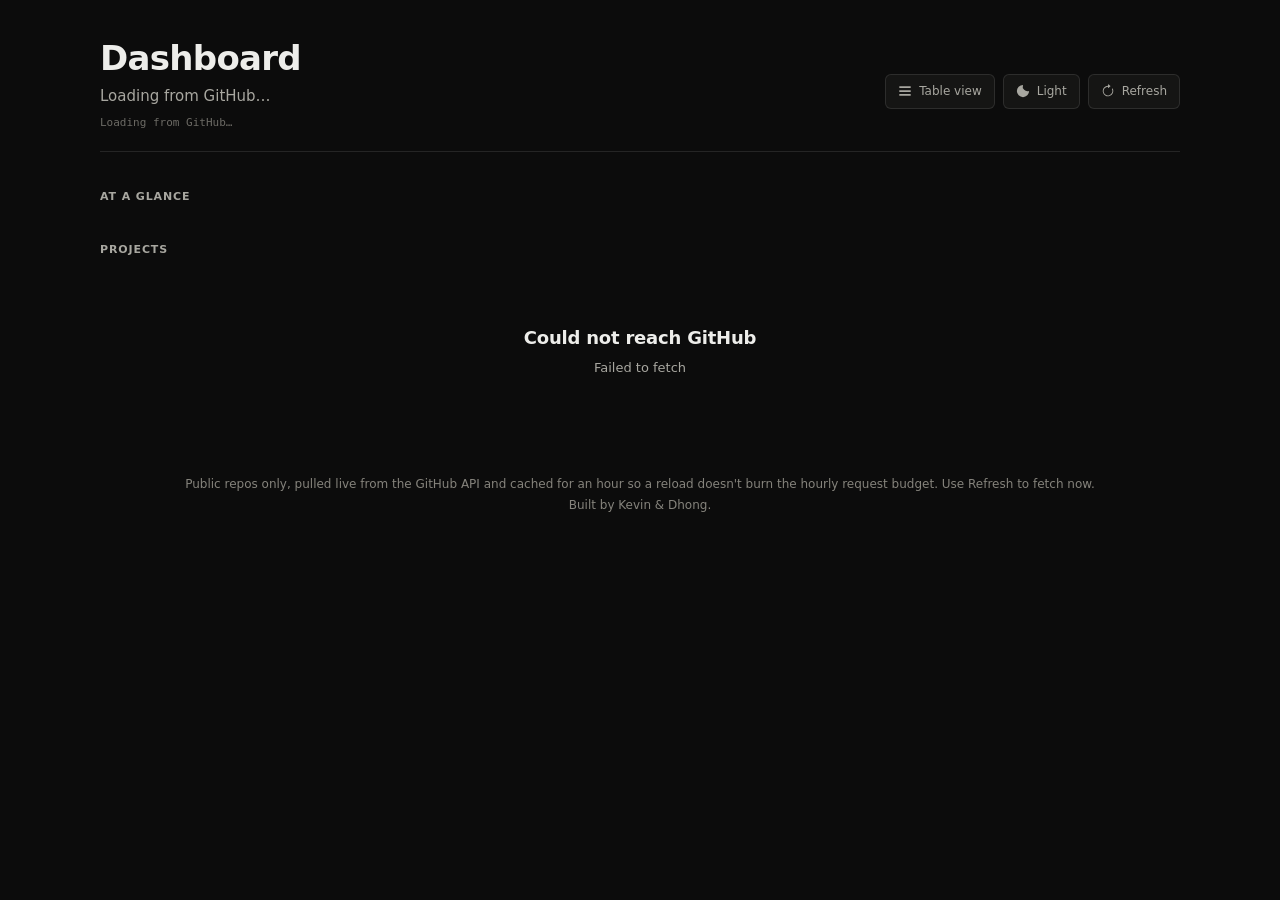
==== commit 31fd2e22: "Rename the page from Our Projects to Dashboard Co-Authored-By: Claude Opus 5 <noreply@anthropic.com>" ====
--- a/index.html
+++ b/index.html
@@ -3,7 +3,7 @@
 <head>
 <meta charset="utf-8">
 <meta name="viewport" content="width=device-width, initial-scale=1">
-<title>Our Projects</title>
+<title>Dashboard</title>
 <link rel="stylesheet" href="styles.css">
 <!-- Installable as an app. All paths are relative so this works from the
      GitHub Pages subpath and from file:// alike. -->
@@ -11,7 +11,7 @@
 <link rel="icon" href="icons/icon.svg" type="image/svg+xml">
 <link rel="icon" href="icons/favicon-32.png" sizes="32x32">
 <link rel="apple-touch-icon" href="icons/apple-touch-icon.png">
-<meta name="theme-color" content="#131820">
+<meta name="theme-color" content="#0c0c0c">
 <script>
   // Applied before first paint so the saved theme never flashes.
   try {
@@ -28,7 +28,7 @@
   <header class="hero">
     <div class="hero-inner">
       <div>
-        <h1>Our Projects</h1>
+        <h1>Dashboard</h1>
         <p class="sub" id="subtitle">Loading from GitHub&hellip;</p>
       </div>
       <div class="hero-actions">
@@ -189,7 +189,19 @@
   // "working on it" window and the badge never appears. Must stay well under
   // ACTIVE_WINDOW. Costs ACTIVITY_REPOS requests on a reload past this age,
   // not the ~22 of a cold load, because everything else is still cached.
-  var TTL_ACTIVITY  = 5 * 60 * 1000;
+  //
+  // Held at a third of ACTIVE_WINDOW. Raised 5 -> 10 min on 2026-08-08 to make
+  // the common reload free; the ceiling is what "well under" means in practice.
+  // At 15 the badge would be late by half its own window, which is the point
+  // where a presence signal stops being one.
+  var TTL_ACTIVITY  = 10 * 60 * 1000;
+  // Contributors go the other way: "built together" is close to static, but at
+  // CONTRIB_LIMIT it is 10 of the ~22 requests a cold load spends. An hour meant
+  // re-asking a question whose answer changes maybe once a project. A day drops
+  // it from 23 of every 24 cold loads. The cost is that a genuinely new shared
+  // repo can take a day to earn its badge — Refresh clears every ghcache: key
+  // when that wait is the thing you are staring at.
+  var TTL_CONTRIB   = 24 * 60 * 60 * 1000;
 
   var SERIES = ["--s1","--s2","--s3","--s4","--s5","--s6","--s7","--s8"];
   var PIN_KEY = "dashboard.pins.v1";
@@ -577,7 +589,7 @@
   function fetchContributors(full) {
     if (contributorsCache[full]) return Promise.resolve(contributorsCache[full]);
     return getJSON("https://api.github.com/repos/" + full + "/contributors?per_page=20",
-                   { optional: true })
+                   { optional: true, ttl: TTL_CONTRIB })
       .then(function (list) { contributorsCache[full] = list || []; return contributorsCache[full]; });
   }
 
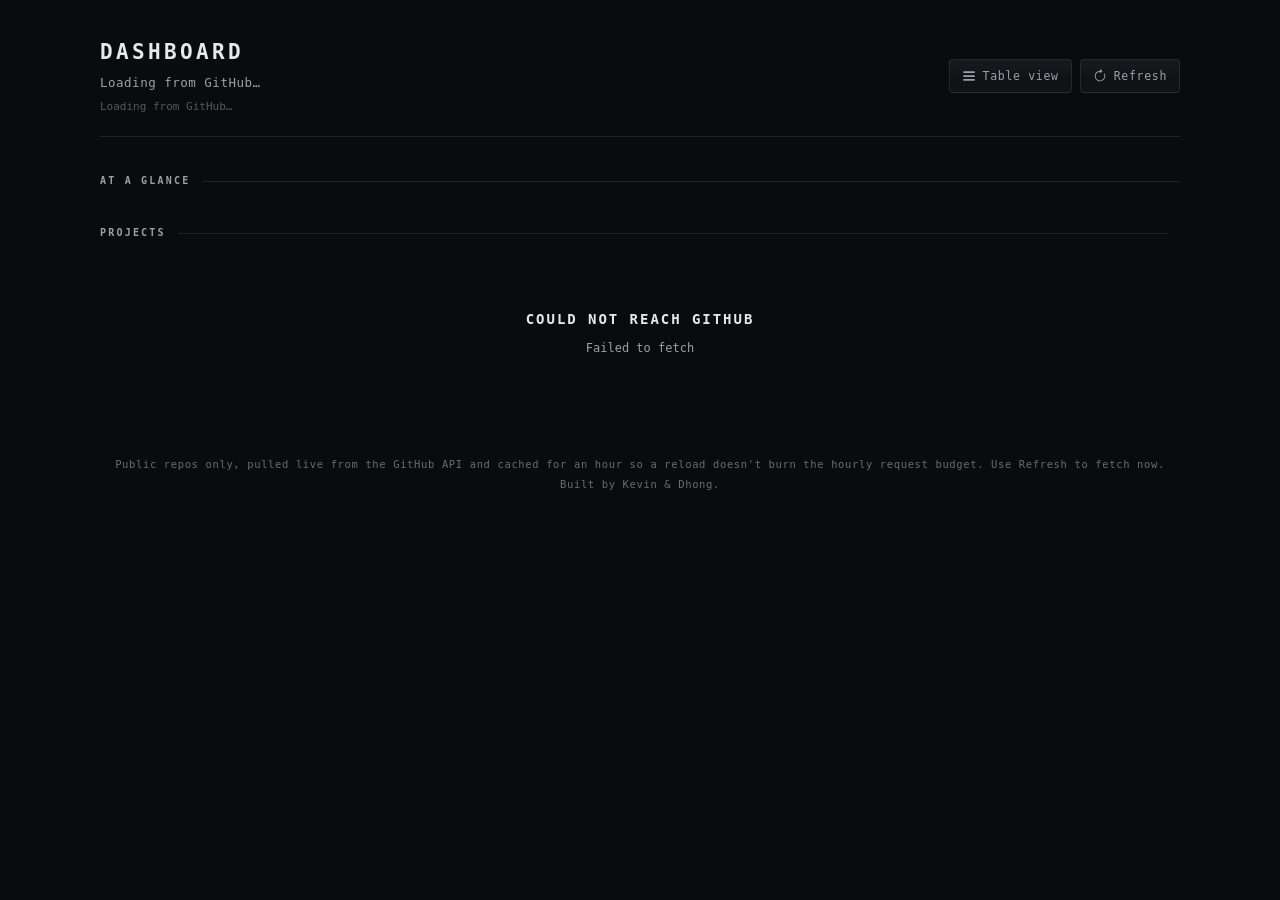
==== commit e757b683: "Restyle the dashboard as a console and drop the light theme Monospace type across the page, cool-gre" ====
--- a/index.html
+++ b/index.html
@@ -1,5 +1,5 @@
 <!DOCTYPE html>
-<html lang="en" data-theme="dark">
+<html lang="en">
 <head>
 <meta charset="utf-8">
 <meta name="viewport" content="width=device-width, initial-scale=1">
@@ -11,16 +11,7 @@
 <link rel="icon" href="icons/icon.svg" type="image/svg+xml">
 <link rel="icon" href="icons/favicon-32.png" sizes="32x32">
 <link rel="apple-touch-icon" href="icons/apple-touch-icon.png">
-<meta name="theme-color" content="#0c0c0c">
-<script>
-  // Applied before first paint so the saved theme never flashes.
-  try {
-    var savedTheme = localStorage.getItem("dashboard.theme.v1");
-    if (savedTheme === "light" || savedTheme === "dark") {
-      document.documentElement.setAttribute("data-theme", savedTheme);
-    }
-  } catch (e) {}
-</script>
+<meta name="theme-color" content="#0a0b0d">
 </head>
 <body>
 <div class="wrap">
@@ -35,10 +26,6 @@
         <button class="btn" id="viewToggle" type="button" aria-pressed="false">
           <svg viewBox="0 0 16 16" fill="currentColor" aria-hidden="true"><path d="M1.5 2.5h13v2h-13zM1.5 7h13v2h-13zM1.5 11.5h13v2h-13z"/></svg>
           <span id="viewLabel">Table view</span>
-        </button>
-        <button class="btn" id="themeToggle" type="button">
-          <svg viewBox="0 0 16 16" fill="currentColor" aria-hidden="true"><path d="M8 1a7 7 0 1 0 7 7 5.5 5.5 0 0 1-7-7z"/></svg>
-          <span id="themeLabel">Light</span>
         </button>
         <button class="btn" id="refresh" type="button" title="Discard the cache and fetch fresh data">
           <svg viewBox="0 0 16 16" fill="currentColor" aria-hidden="true">
@@ -205,7 +192,6 @@
 
   var SERIES = ["--s1","--s2","--s3","--s4","--s5","--s6","--s7","--s8"];
   var PIN_KEY = "dashboard.pins.v1";
-  var THEME_KEY = "dashboard.theme.v1";
   var CACHE_PREFIX = "ghcache:";
   // Deliberately outside the ghcache: namespace. Refresh deletes every ghcache:
   // key, and the budget reading is exactly what you still want to see after a
@@ -1341,20 +1327,14 @@
     // preventDefault, or the "/" lands in the box it just focused — and in
     // Firefox it would also open quick-find.
     if (e.key === "/") { e.preventDefault(); $("search").focus(); $("search").select(); return; }
-    if (e.key === "t" || e.key === "T") { $("themeToggle").click(); return; }
+    // "t" was the theme toggle and is now free. Left unbound on purpose: a key
+    // that quietly starts doing something else is worse than one that does
+    // nothing, and muscle memory outlives the button.
     if (e.key === "v" || e.key === "V") { $("viewToggle").click(); return; }
   });
 
-  $("themeToggle").addEventListener("click", function () {
-    var nowLight = document.documentElement.getAttribute("data-theme") === "light";
-    var next = nowLight ? "dark" : "light";
-    document.documentElement.setAttribute("data-theme", next);
-    $("themeLabel").textContent = nowLight ? "Light" : "Dark";
-    try { localStorage.setItem(THEME_KEY, next); } catch (e) {}
-  });
-
   // The cache window is an hour, so this is the only way to see new data
-  // sooner. Drops just our own keys — pins and theme live in the same store.
+  // sooner. Drops just our own keys — pins live in the same store.
   $("refresh").addEventListener("click", function () {
     var btn = this;
     try {
@@ -1375,10 +1355,6 @@
     });
   });
 
-  // Match the toggle label to the theme restored before paint.
-  $("themeLabel").textContent =
-    document.documentElement.getAttribute("data-theme") === "light" ? "Dark" : "Light";
-
   setInterval(tick, TICK_MS);
 
   // Before load(), so the very first render already reflects a shared link
--- a/styles.css
+++ b/styles.css
@@ -1,40 +1,38 @@
 /* Colour discipline: the UI chrome is greyscale end to end. The only chromatic
    values on the page are --s1..--s8, and they are reserved for language data.
-   If you find yourself reaching for a hue to decorate something, don't. */
+   If you find yourself reaching for a hue to decorate something, don't.
+
+   The greys are deliberately cool rather than neutral — instrumentation, not
+   paper. The page is dark-only: there is no light palette and no toggle, and
+   re-adding one means re-adding a second set of every token below.
+   See docs/superpowers/specs/2026-08-20-console-restyle-design.md. */
 :root {
   color-scheme: dark;
-  --page:           #0c0c0c;
-  --surface:        #151514;
-  --surface-2:      #1c1c1a;
-  --surface-hover:  #1e1e1c;
-  --ink:            #ededea;
-  --ink-2:          #a8a7a0;
-  --ink-muted:      #85837c;
-  --border:         rgba(255,255,255,0.10);
-  --border-strong:  rgba(255,255,255,0.20);
+  --page:           #0a0b0d;
+  --surface:        #101216;
+  --surface-2:      #171a1f;
+  --surface-hover:  #191c21;
+  --ink:            #e4e9ee;
+  --ink-2:          #98a2ab;
+  --ink-muted:      #646e77;
+  --border:         rgba(190,210,230,0.11);
+  --border-strong:  rgba(190,210,230,0.19);
   /* Language series — data only, never chrome. */
   --s1:#3987e5; --s2:#d95926; --s3:#199e70; --s4:#c98500;
   --s5:#d55181; --s6:#5a9e30; --s7:#8a7fe0; --s8:#e66767;
   --shadow:         0 1px 2px rgba(0,0,0,.4), 0 8px 24px rgba(0,0,0,.30);
-  --radius:         10px;
-  --radius-sm:      6px;
-  --mono:           ui-monospace, SFMono-Regular, Menlo, Consolas, monospace;
+  --radius:         7px;
+  --radius-sm:      4px;
+  /* Cascadia ships with Windows Terminal, SF Mono with macOS. The two machines
+     will not render identically and that is the intended outcome, not a bug. */
+  --mono:           "Cascadia Code", "JetBrains Mono", ui-monospace,
+                    SFMono-Regular, Menlo, Consolas, monospace;
+  /* Reserved for README prose — the one place long text has to stay readable. */
+  --sans:           system-ui, -apple-system, "Segoe UI", sans-serif;
   --ease:           cubic-bezier(.22,.61,.36,1);
-}
-:root[data-theme="light"] {
-  color-scheme: light;
-  --page:           #fbfbfa;
-  --surface:        #ffffff;
-  --surface-2:      #f4f4f2;
-  --surface-hover:  #f6f6f4;
-  --ink:            #161614;
-  --ink-2:          #55544f;
-  --ink-muted:      #6e6d68;
-  --border:         rgba(20,20,18,0.11);
-  --border-strong:  rgba(20,20,18,0.22);
-  --s1:#2a78d6; --s2:#c9501f; --s3:#1a8f65; --s4:#a86f00;
-  --s5:#c4507a; --s6:#3f7d1c; --s7:#5b4bc4; --s8:#cf3f3e;
-  --shadow:         0 1px 2px rgba(20,20,18,.06), 0 8px 24px rgba(20,20,18,.07);
+  /* The faint top-down light that gives every panel a top edge instead of
+     leaving it a flat rectangle. Layered over a surface colour, never alone. */
+  --sheen:          linear-gradient(180deg, rgba(255,255,255,.035), rgba(255,255,255,0) 55%);
 }
 
 * { box-sizing: border-box; }
@@ -43,16 +41,16 @@
   margin: 0;
   background: var(--page);
   color: var(--ink);
-  font-family: system-ui, -apple-system, "Segoe UI", sans-serif;
-  font-size: 13px;
-  line-height: 1.55;
+  font-family: var(--mono);
+  font-size: 12.5px;
+  line-height: 1.62;
   -webkit-font-smoothing: antialiased;
   overflow-x: hidden;
 }
 .wrap { max-width: 1120px; margin: 0 auto; padding: 0 20px 80px; }
 
-/* Focus is carried by ink, not a hue — the ring has to stay visible in both
-   themes without reintroducing a decorative accent colour. */
+/* Focus is carried by ink, not a hue — the ring has to stay visible without
+   reintroducing a decorative accent colour. */
 :where(a, button, input, select, summary, [tabindex]):focus-visible {
   outline: 2px solid var(--ink);
   outline-offset: 2px;
@@ -70,10 +68,10 @@
 }
 .hero-inner { display: flex; gap: 20px; flex-wrap: wrap; align-items: flex-end; }
 h1 {
-  font-size: clamp(26px, 4vw, 34px); font-weight: 600; letter-spacing: -0.021em;
-  line-height: 1.1; margin: 0;
-}
-.sub { color: var(--ink-2); font-size: 15px; margin: 8px 0 0; max-width: 54ch; }
+  font-size: clamp(17px, 2.6vw, 21px); font-weight: 600; letter-spacing: 0.16em;
+  text-transform: uppercase; line-height: 1.15; margin: 0;
+}
+.sub { color: var(--ink-2); font-size: 12.5px; letter-spacing: 0.04em; margin: 9px 0 0; max-width: 60ch; }
 .hero-actions { margin-left: auto; display: flex; align-items: center; gap: 8px; flex-wrap: wrap; }
 /* Replaces the old decorative "live" pill: same reassurance, actual numbers. */
 .hero-metrics {
@@ -92,27 +90,36 @@
 .hero-meter.low { color: var(--ink-2); opacity: 1; font-weight: 500; }
 
 .btn {
-  background: var(--surface); color: var(--ink-2);
+  background: var(--sheen), var(--surface); color: var(--ink-2);
   border: 1px solid var(--border); border-radius: var(--radius-sm);
-  padding: 7px 12px; font: inherit; font-size: 12px; font-weight: 500; cursor: pointer;
+  padding: 7px 12px; font: inherit; font-size: 11.5px; font-weight: 500;
+  letter-spacing: 0.06em; cursor: pointer;
   display: inline-flex; align-items: center; gap: 7px; white-space: nowrap;
   transition: background .15s var(--ease), color .15s var(--ease), border-color .15s var(--ease);
 }
-.btn:hover { background: var(--surface-hover); color: var(--ink); border-color: var(--border-strong); }
+.btn:hover { background: var(--sheen), var(--surface-hover); color: var(--ink); border-color: var(--border-strong); }
 .btn:active { transform: translateY(1px); }
 .btn svg { width: 14px; height: 14px; flex: none; }
 
 /* ---------- section furniture ---------- */
 section { margin-top: 36px; }
-.sec-head { display: flex; align-items: baseline; gap: 12px; flex-wrap: wrap; margin-bottom: 14px; }
+.sec-head { display: flex; align-items: center; gap: 12px; flex-wrap: wrap; margin-bottom: 14px; }
 .sec-head h2 {
-  font-size: 11px; font-weight: 600; letter-spacing: 0.08em; text-transform: uppercase;
+  font-size: 10px; font-weight: 600; letter-spacing: 0.22em; text-transform: uppercase;
   color: var(--ink-2); margin: 0;
 }
-.sec-head .hint { font-size: 12px; color: var(--ink-muted); margin-left: auto; }
+/* The heading trails off into a hairline that runs across to the hint, or to
+   the far edge when there is no hint. The explicit order matters: a bare
+   ::after is the last flex child, which would put the rule past the hint at
+   the wrong end of the row. The hint no longer needs margin-left:auto — the
+   rule does that job now. */
+.sec-head::after {
+  content: ""; flex: 1 1 24px; height: 1px; background: var(--border); order: 1;
+}
+.sec-head .hint { font-size: 11px; color: var(--ink-muted); order: 2; }
 
 .panel {
-  background: var(--surface); border: 1px solid var(--border);
+  background: var(--sheen), var(--surface); border: 1px solid var(--border);
   border-radius: var(--radius); padding: 18px;
 }
 
@@ -130,7 +137,7 @@
 /* ---------- profile cards ---------- */
 .people-grid { display: grid; grid-template-columns: repeat(auto-fit, minmax(min(290px,100%), 1fr)); gap: 12px; }
 .person {
-  background: var(--surface); border: 1px solid var(--border);
+  background: var(--sheen), var(--surface); border: 1px solid var(--border);
   border-radius: var(--radius); padding: 18px;
   display: flex; gap: 15px; align-items: flex-start;
   transition: border-color .15s var(--ease);
@@ -141,9 +148,9 @@
   background: var(--surface-2); border: 1px solid var(--border); object-fit: cover;
 }
 .person-body { min-width: 0; flex: 1; }
-.person-name { font-size: 15px; font-weight: 600; letter-spacing: -0.012em; margin: 0; overflow-wrap: anywhere; }
+.person-name { font-size: 14px; font-weight: 600; letter-spacing: 0.03em; margin: 0; overflow-wrap: anywhere; }
 .person-login {
-  font-family: var(--mono); font-size: 12px; color: var(--ink-muted);
+  font-family: var(--mono); font-size: 11.5px; color: var(--ink-muted);
   text-decoration: none; overflow-wrap: anywhere;
 }
 .person-login:hover { color: var(--ink-2); text-decoration: underline; text-underline-offset: 2px; }
@@ -168,36 +175,38 @@
 .live-what a { color: var(--ink); font-weight: 600; text-decoration: none; }
 .live-what a:hover { text-decoration: underline; text-underline-offset: 2px; }
 .live-when { font-family: var(--mono); color: var(--ink-muted); font-weight: 500; flex: none; }
-.person-bio { font-size: 13px; color: var(--ink-2); margin: 8px 0 0; overflow-wrap: anywhere; }
-.person-stats { display: flex; gap: 20px; flex-wrap: wrap; margin-top: 14px; }
+.person-bio { font-size: 11.5px; line-height: 1.65; color: var(--ink-2); margin: 9px 0 0; overflow-wrap: anywhere; }
+.person-stats { display: flex; gap: 20px; flex-wrap: wrap; margin-top: 15px; }
 .person-stats div { min-width: 0; }
 .person-stats .n {
-  font-family: var(--mono); font-size: 18px; font-weight: 600; letter-spacing: -0.01em;
-  display: block; line-height: 1.2; font-variant-numeric: tabular-nums;
+  font-family: var(--mono); font-size: 20px; font-weight: 600; letter-spacing: -0.035em;
+  display: block; line-height: 1.1; font-variant-numeric: tabular-nums;
 }
 .person-stats .k {
-  font-size: 11px; color: var(--ink-muted); text-transform: uppercase;
-  letter-spacing: 0.07em; font-weight: 500;
+  font-size: 9.5px; color: var(--ink-muted); text-transform: uppercase;
+  letter-spacing: 0.2em; font-weight: 500;
 }
 
 /* ---------- stat strip ---------- */
 .stats { grid-template-columns: repeat(auto-fit, minmax(min(152px,100%), 1fr)); }
-.tile { background: var(--surface); padding: 14px 16px; }
+.tile { background: var(--sheen), var(--surface); padding: 16px 17px 17px; }
 .tile .label {
-  font-size: 11px; color: var(--ink-muted); text-transform: uppercase;
-  letter-spacing: 0.08em; font-weight: 500; margin-bottom: 6px;
+  font-size: 9.5px; color: var(--ink-muted); text-transform: uppercase;
+  letter-spacing: 0.2em; font-weight: 500; margin-bottom: 9px;
 }
 .tile .value {
-  font-family: var(--mono); font-size: 24px; font-weight: 600; letter-spacing: -0.02em;
-  line-height: 1.1; font-variant-numeric: tabular-nums; overflow-wrap: anywhere;
-}
-.tile .foot { font-size: 12px; color: var(--ink-2); margin-top: 4px; overflow-wrap: anywhere; }
+  font-family: var(--mono); font-size: 29px; font-weight: 600; letter-spacing: -0.035em;
+  line-height: 1; font-variant-numeric: tabular-nums; overflow-wrap: anywhere;
+}
+/* Stays --ink-2, not --ink-muted: at 10.5px the muted grey drops under a
+   comfortable contrast ratio against --surface. */
+.tile .foot { font-size: 10.5px; letter-spacing: 0.05em; color: var(--ink-2); margin-top: 7px; overflow-wrap: anywhere; }
 
 /* ---------- language bar ---------- */
-.langbar { display: flex; gap: 2px; height: 10px; border-radius: 3px; overflow: hidden; }
+.langbar { display: flex; gap: 2px; height: 10px; border-radius: 2px; overflow: hidden; }
 .langbar span { display: block; min-width: 3px; }
-.legend { display: flex; flex-wrap: wrap; gap: 8px 18px; margin-top: 14px; }
-.legend-item { display: flex; align-items: center; gap: 7px; font-size: 12px; color: var(--ink-muted); }
+.legend { display: flex; flex-wrap: wrap; gap: 8px 18px; margin-top: 13px; }
+.legend-item { display: flex; align-items: center; gap: 7px; font-size: 11.5px; letter-spacing: 0.04em; color: var(--ink-muted); }
 .dot { width: 8px; height: 8px; border-radius: 2px; flex: none; }
 .legend-item b { color: var(--ink); font-weight: 500; }
 .legend-item .c { font-family: var(--mono); font-variant-numeric: tabular-nums; }
@@ -206,8 +215,8 @@
    it replaced and earn its affordance from hover alone. */
 button.legend-item {
   background: none; border: 0; padding: 2px 6px; margin: -2px -6px;
-  font: inherit; font-size: 12px; cursor: pointer; border-radius: var(--radius-sm);
-  transition: background .15s var(--ease);
+  font: inherit; font-size: 11.5px; letter-spacing: 0.04em; cursor: pointer;
+  border-radius: var(--radius-sm); transition: background .15s var(--ease);
 }
 button.legend-item:hover { background: var(--surface-hover); }
 button.legend-item:hover b { text-decoration: underline; text-underline-offset: 3px; }
@@ -224,13 +233,13 @@
   background: var(--surface-2); border: 1px solid var(--border);
 }
 .act-body { min-width: 0; flex: 1; }
-.act-msg { margin: 0; font-size: 13px; overflow-wrap: anywhere; }
+.act-msg { margin: 0; font-size: 12px; line-height: 1.6; overflow-wrap: anywhere; }
 .act-msg a { color: var(--ink); text-decoration: none; }
 .act-msg a:hover { text-decoration: underline; text-underline-offset: 3px; }
-.act-meta { margin: 2px 0 0; font-size: 12px; color: var(--ink-muted); display: flex; flex-wrap: wrap; gap: 3px 8px; }
+.act-meta { margin: 3px 0 0; font-size: 10.5px; letter-spacing: 0.06em; color: var(--ink-muted); display: flex; flex-wrap: wrap; gap: 3px 8px; }
 .act-meta b { color: var(--ink-2); font-weight: 500; }
 .act-meta .repo {
-  font-family: var(--mono); font-size: 11px;
+  font-family: var(--mono); font-size: 10.5px;
   background: var(--surface-2); border: 1px solid var(--border);
   padding: 1px 6px; border-radius: var(--radius-sm); overflow-wrap: anywhere;
 }
@@ -240,18 +249,18 @@
 .controls { display: flex; gap: 10px; flex-wrap: wrap; align-items: center; margin-bottom: 14px; }
 .chips { display: flex; gap: 6px; flex-wrap: wrap; }
 .chip {
-  background: var(--surface); border: 1px solid var(--border); color: var(--ink-2);
-  padding: 6px 11px; border-radius: var(--radius-sm); font: inherit; font-size: 12px; font-weight: 500;
-  cursor: pointer; display: inline-flex; align-items: center; gap: 7px;
+  background: var(--sheen), var(--surface); border: 1px solid var(--border); color: var(--ink-2);
+  padding: 6px 11px; border-radius: var(--radius-sm); font: inherit; font-size: 11.5px; font-weight: 500;
+  letter-spacing: 0.05em; cursor: pointer; display: inline-flex; align-items: center; gap: 7px;
   transition: background .15s var(--ease), color .15s var(--ease), border-color .15s var(--ease);
 }
-.chip:hover { background: var(--surface-hover); color: var(--ink); }
+.chip:hover { background: var(--sheen), var(--surface-hover); color: var(--ink); }
 /* Inverting the chip is unambiguous on its own; no tick glyph needed. */
 .chip[aria-pressed="true"] { background: var(--ink); color: var(--page); border-color: var(--ink); }
 .chip .count { opacity: .6; font-family: var(--mono); font-variant-numeric: tabular-nums; }
 /* The second filter axis. Kept visually distinct from the person chips so it
    reads as "and also this", not as another member of the same set. */
-.tagchip { font-family: var(--mono); font-size: 11px; }
+.tagchip { font-family: var(--mono); font-size: 10.5px; }
 .tagchip .lang-dot { width: 7px; height: 7px; }
 .tagchip .hash { opacity: .5; }
 .tagchip .x { opacity: .55; font-size: 10px; margin-left: 1px; }
@@ -259,8 +268,8 @@
 /* Deep-link failures and other one-off messages. Lives outside everything
    render() rewrites, so it survives the next re-render. */
 .notice {
-  margin: 0 0 14px; padding: 10px 13px; font-size: 12.5px; color: var(--ink-2);
-  background: var(--surface); border: 1px solid var(--border);
+  margin: 0 0 14px; padding: 10px 13px; font-size: 11.5px; color: var(--ink-2);
+  background: var(--sheen), var(--surface); border: 1px solid var(--border);
   border-radius: var(--radius-sm);
 }
 .notice b { color: var(--ink); font-weight: 500; font-family: var(--mono); }
@@ -268,7 +277,7 @@
 #search, #sort {
   background: var(--surface); border: 1px solid var(--border);
   color: var(--ink); padding: 7px 11px; border-radius: var(--radius-sm);
-  font: inherit; font-size: 13px;
+  font: inherit; font-size: 12px;
   transition: border-color .15s var(--ease);
 }
 #search { min-width: 200px; flex: 1; }
@@ -279,13 +288,13 @@
 /* ---------- repo cards ---------- */
 .grid { display: grid; grid-template-columns: repeat(auto-fill, minmax(min(290px,100%), 1fr)); gap: 12px; }
 .card {
-  position: relative; background: var(--surface);
+  position: relative; background: var(--sheen), var(--surface);
   border: 1px solid var(--border); border-radius: var(--radius);
-  padding: 15px 16px 11px; display: flex; flex-direction: column; gap: 9px;
+  padding: 16px 17px 12px; display: flex; flex-direction: column; gap: 9px;
   min-width: 0;
   transition: border-color .15s var(--ease), background .15s var(--ease);
 }
-.card:hover { border-color: var(--border-strong); background: var(--surface-hover); }
+.card:hover { border-color: var(--border-strong); background: var(--sheen), var(--surface-hover); }
 .card:has(.card-open:focus-visible) { outline: 2px solid var(--ink); outline-offset: 2px; }
 /* Pinned reads as an inset rule rather than a colour, so the greyscale holds. */
 .card.pinned { border-color: var(--border-strong); box-shadow: inset 2px 0 0 var(--ink-2); }
@@ -294,20 +303,25 @@
 .card-name { margin: 0; font-size: 0; flex: 1; min-width: 0; }
 .card-open {
   background: none; border: 0; padding: 0; margin: 0; cursor: pointer;
-  font-family: var(--mono); font-size: 15px; font-weight: 600; letter-spacing: -0.012em;
+  font-family: var(--mono); font-size: 13px; font-weight: 600; letter-spacing: 0.02em;
   color: var(--ink); text-align: left; overflow-wrap: anywhere;
 }
 .card-open::after { content: ""; position: absolute; inset: 0; z-index: 1; border-radius: inherit; }
 .card-open:focus-visible { outline: none; }
 .badge {
-  font-size: 11px; padding: 2px 7px; border-radius: var(--radius-sm); font-weight: 500;
+  font-size: 9.5px; padding: 3px 7px; border-radius: var(--radius-sm); font-weight: 500;
+  text-transform: uppercase; letter-spacing: 0.14em;
   border: 1px solid var(--border); color: var(--ink-muted); white-space: nowrap; flex: none;
 }
 .badge.together { color: var(--ink-2); border-color: var(--border-strong); }
-.card-desc { font-size: 13px; color: var(--ink-2); flex: 1; margin: 0; overflow-wrap: anywhere; }
+.card-desc { font-size: 11.5px; line-height: 1.65; color: var(--ink-2); flex: 1; margin: 0; overflow-wrap: anywhere; }
+/* The hairline is what separates the data row from the description above it.
+   .card-foot deliberately has none — two rules a few pixels apart read as
+   banding rather than structure. */
 .card-meta {
   display: flex; align-items: center; gap: 5px 13px; flex-wrap: wrap; list-style: none;
-  margin: 0; padding: 0; font-size: 12px; color: var(--ink-muted);
+  margin: 0; padding: 11px 0 0; font-size: 10.5px; letter-spacing: 0.06em;
+  color: var(--ink-muted); border-top: 1px solid var(--border);
   font-family: var(--mono); font-variant-numeric: tabular-nums;
 }
 .card-meta li { display: inline-flex; align-items: center; gap: 5px; min-width: 0; }
@@ -326,11 +340,11 @@
 .lang-btn[aria-pressed="true"] { background: var(--surface-2); color: var(--ink); font-weight: 500; }
 .card-foot {
   position: relative; z-index: 2; display: flex; align-items: center; gap: 8px;
-  margin-top: 2px; padding-top: 10px; border-top: 1px solid var(--border);
+  margin-top: 0; padding-top: 3px;
 }
 .pin, .ghlink {
   background: none; border: 1px solid transparent; color: var(--ink-muted);
-  font: inherit; font-size: 12px; font-weight: 500; cursor: pointer;
+  font: inherit; font-size: 11px; font-weight: 500; letter-spacing: 0.05em; cursor: pointer;
   padding: 4px 8px; border-radius: var(--radius-sm); text-decoration: none;
   display: inline-flex; align-items: center; gap: 6px;
   transition: color .15s var(--ease), background .15s var(--ease), border-color .15s var(--ease);
@@ -342,29 +356,32 @@
 
 /* ---------- states ---------- */
 .state { text-align: center; padding: 52px 20px; color: var(--ink-2); }
-.state h3 { color: var(--ink); font-size: 18px; font-weight: 600; margin: 0 0 6px; letter-spacing: -0.012em; }
-.state p { margin: 0 auto; max-width: 46ch; font-size: 13px; }
+.state h3 {
+  color: var(--ink); font-size: 14px; font-weight: 600; margin: 0 0 8px;
+  text-transform: uppercase; letter-spacing: 0.14em;
+}
+.state p { margin: 0 auto; max-width: 52ch; font-size: 12px; line-height: 1.7; }
 .state code {
   font-family: var(--mono); background: var(--surface-2); padding: 2px 6px;
-  border-radius: var(--radius-sm); border: 1px solid var(--border); font-size: 12px;
+  border-radius: var(--radius-sm); border: 1px solid var(--border); font-size: 11.5px;
 }
 .skeleton {
-  background: var(--surface); border: 1px solid var(--border); border-radius: var(--radius);
+  background: var(--sheen), var(--surface); border: 1px solid var(--border); border-radius: var(--radius);
   height: 142px; animation: pulse 1.5s var(--ease) infinite;
 }
 @keyframes pulse { 0%,100% { opacity: 1 } 50% { opacity: .5 } }
-.muted-line { color: var(--ink-muted); font-size: 13px; margin: 0; }
-
-.note { font-size: 12px; color: var(--ink-muted); margin-top: 44px; text-align: center; line-height: 1.8; }
+.muted-line { color: var(--ink-muted); font-size: 12px; margin: 0; }
+
+.note { font-size: 10.5px; letter-spacing: 0.06em; color: var(--ink-muted); margin-top: 44px; text-align: center; line-height: 1.9; }
 .note a { color: var(--ink-2); }
 
 /* ---------- table view ---------- */
 .table-scroll { overflow-x: auto; -webkit-overflow-scrolling: touch; }
-table { width: 100%; border-collapse: collapse; font-size: 13px; }
+table { width: 100%; border-collapse: collapse; font-size: 12px; }
 th, td { text-align: left; padding: 9px 10px; border-bottom: 1px solid var(--border); white-space: nowrap; }
 th {
-  color: var(--ink-muted); font-weight: 500; font-size: 11px;
-  text-transform: uppercase; letter-spacing: 0.07em;
+  color: var(--ink-muted); font-weight: 500; font-size: 9.5px;
+  text-transform: uppercase; letter-spacing: 0.2em;
 }
 td { color: var(--ink-2); font-family: var(--mono); font-variant-numeric: tabular-nums; }
 td.name { white-space: normal; min-width: 150px; }
@@ -382,7 +399,7 @@
 }
 dialog#modal::backdrop { background: rgba(0,0,0,.62); backdrop-filter: blur(3px); }
 .modal-card {
-  background: var(--surface); border: 1px solid var(--border-strong);
+  background: var(--sheen), var(--surface); border: 1px solid var(--border-strong);
   border-radius: var(--radius); box-shadow: var(--shadow);
   display: flex; flex-direction: column; max-height: calc(100dvh - 48px); overflow: hidden;
 }
@@ -393,10 +410,10 @@
   border-bottom: 1px solid var(--border); flex: none;
 }
 .modal-head h2 {
-  font-family: var(--mono); margin: 0; font-size: 18px; font-weight: 600;
-  letter-spacing: -0.015em; overflow-wrap: anywhere;
-}
-.modal-sub { margin: 3px 0 0; font-size: 12px; color: var(--ink-muted); overflow-wrap: anywhere; }
+  font-family: var(--mono); margin: 0; font-size: 15px; font-weight: 600;
+  letter-spacing: 0.04em; overflow-wrap: anywhere;
+}
+.modal-sub { margin: 5px 0 0; font-size: 10.5px; letter-spacing: 0.06em; color: var(--ink-muted); overflow-wrap: anywhere; }
 .modal-close {
   margin-left: auto; flex: none; background: var(--surface-2); border: 1px solid var(--border);
   color: var(--ink-2); width: 30px; height: 30px; border-radius: var(--radius-sm); cursor: pointer;
@@ -406,26 +423,26 @@
 .modal-close:hover { background: var(--surface-hover); color: var(--ink); }
 .modal-body { padding: 16px 20px 20px; overflow-y: auto; overscroll-behavior: contain; }
 .modal-facts { grid-template-columns: repeat(auto-fit, minmax(100px,1fr)); margin-bottom: 18px; }
-.fact { background: var(--surface); padding: 11px 12px; }
+.fact { background: var(--sheen), var(--surface); padding: 12px 13px; }
 .fact .n {
-  font-family: var(--mono); font-size: 18px; font-weight: 600; letter-spacing: -0.015em;
-  line-height: 1.2; font-variant-numeric: tabular-nums;
+  font-family: var(--mono); font-size: 20px; font-weight: 600; letter-spacing: -0.035em;
+  line-height: 1.1; font-variant-numeric: tabular-nums;
 }
 .fact .k {
-  font-size: 11px; color: var(--ink-muted); text-transform: uppercase;
-  letter-spacing: 0.07em; font-weight: 500; margin-top: 2px;
+  font-size: 9.5px; color: var(--ink-muted); text-transform: uppercase;
+  letter-spacing: 0.2em; font-weight: 500; margin-top: 5px;
 }
 .modal-sec { margin-bottom: 18px; }
 .modal-sec > h3 {
-  font-size: 11px; font-weight: 600; letter-spacing: 0.08em; text-transform: uppercase;
-  color: var(--ink-muted); margin: 0 0 8px;
+  font-size: 9.5px; font-weight: 600; letter-spacing: 0.22em; text-transform: uppercase;
+  color: var(--ink-muted); margin: 0 0 9px;
 }
 .topics { display: flex; flex-wrap: wrap; gap: 6px; list-style: none; margin: 0; padding: 0; }
 .topics li { display: flex; min-width: 0; }
 /* The pill moved off the <li> and onto the button inside it — topics filter
    the grid now rather than sitting there as decoration. */
 .topic-btn {
-  font-family: var(--mono); font-size: 12px; font-weight: 500; padding: 3px 9px;
+  font-family: var(--mono); font-size: 11px; font-weight: 500; padding: 3px 9px;
   border-radius: var(--radius-sm); cursor: pointer;
   background: var(--surface-2); border: 1px solid var(--border); color: var(--ink-2);
   overflow-wrap: anywhere;
@@ -435,7 +452,7 @@
 .topic-btn[aria-pressed="true"] { background: var(--ink); color: var(--page); border-color: var(--ink); }
 .contribs { display: flex; flex-wrap: wrap; gap: 7px; list-style: none; margin: 0; padding: 0; }
 .contrib {
-  display: inline-flex; align-items: center; gap: 7px; font-size: 12px; color: var(--ink-2);
+  display: inline-flex; align-items: center; gap: 7px; font-size: 11px; color: var(--ink-2);
   background: var(--surface-2); border: 1px solid var(--border);
   border-radius: var(--radius-sm); padding: 3px 9px 3px 3px; text-decoration: none;
   overflow-wrap: anywhere;
@@ -444,8 +461,14 @@
 .contrib img { width: 20px; height: 20px; border-radius: 50%; flex: none; background: var(--surface); }
 .contrib .c { color: var(--ink-muted); font-family: var(--mono); font-variant-numeric: tabular-nums; }
 
-/* rendered README */
-.readme { font-size: 13px; color: var(--ink-2); overflow-wrap: anywhere; }
+/* rendered README — the one deliberate exception to the monospace page. A
+   README is the longest prose on the site and mono makes it tiring to read,
+   so the whole block reverts to --sans. Code and pre below stay mono, which
+   is the only place mono earns its keep inside prose. */
+.readme {
+  font-family: var(--sans); font-size: 13px; line-height: 1.62;
+  letter-spacing: normal; color: var(--ink-2); overflow-wrap: anywhere;
+}
 .readme > *:first-child { margin-top: 0; }
 .readme h1, .readme h2, .readme h3, .readme h4, .readme h5, .readme h6 {
   color: var(--ink); font-weight: 600; letter-spacing: -0.012em; margin: 20px 0 8px; line-height: 1.3;
